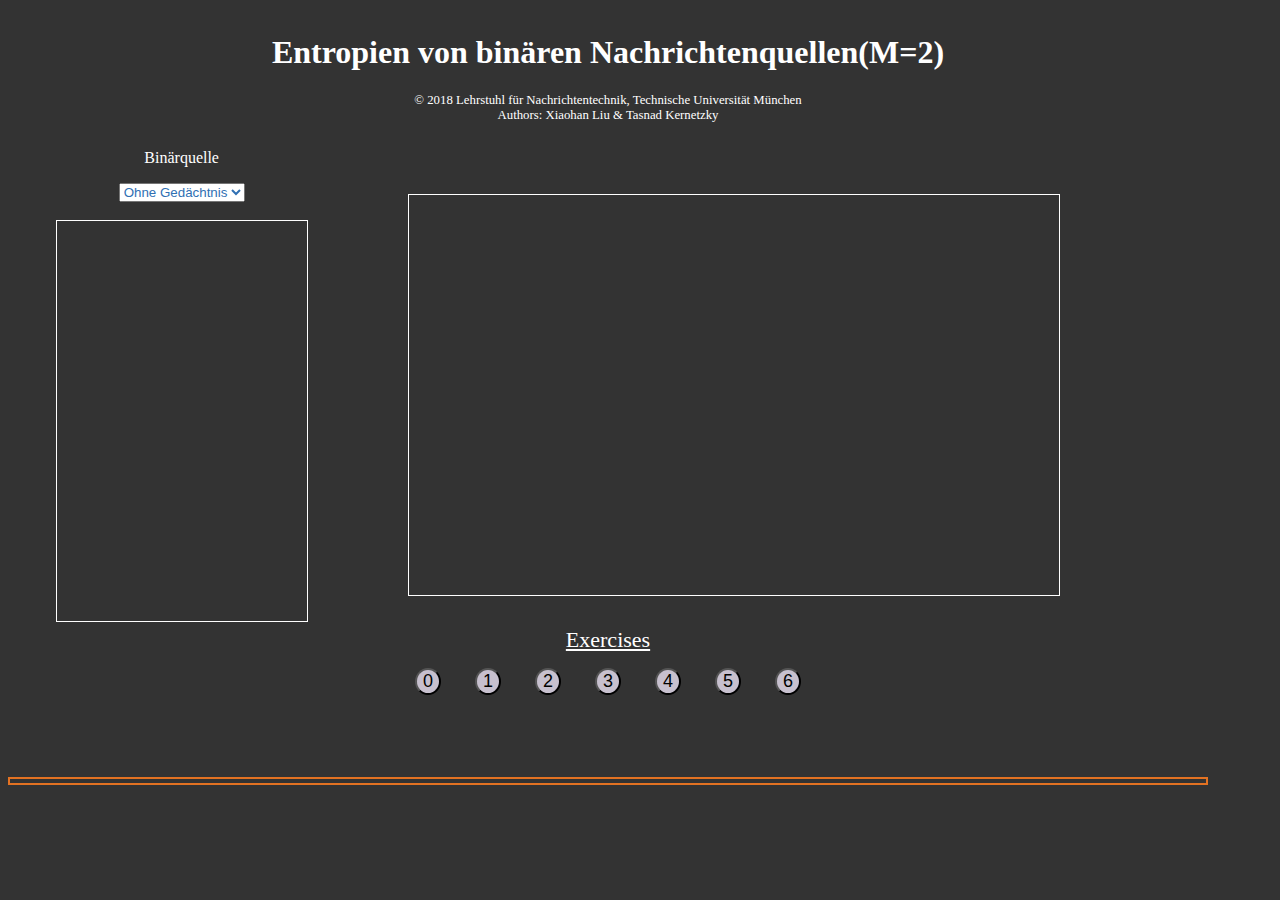
==== Entropien von binären Nachrichtenquellen/index(test).html @ dc2923ea "initial commit" ====
<html>
<head>
    <meta charset="utf-8" name="viewport" content="width=device-width, initial-scale=1" />

    <!-- *** frameworks and shared ressources *** -->
    <!-- version for deployment -->
<!--
    <script type="text/javascript"            src="/MathJax/unpacked/MathJax.js?config=TeX-AMS-MML_HTMLorMML-full,local/mwMathJaxConfig"></script>
    <script type="text/javascript"            src="/jsxgraph/jsxgraphcore.js"></script>
    <link   type="text/css" rel="stylesheet" href="/jsxgraph/jsxgraph.css" />

    <link   type="text/css" rel="stylesheet" href="/lnt_applets/style.css" />
    <script type="text/javascript"            src="/lnt_applets/utilfuns.js"></script>
-->
    <!-- version for local development -->

    <script type="text/javascript"            src="http://dev.lntwww.de/MathJax/unpacked/MathJax.js?config=TeX-AMS-MML_HTMLorMML-full,local/mwMathJaxConfig"></script>
    <script type="text/javascript"            src="http://dev.lntwww.de/jsxgraph/jsxgraphcore.js"></script>
    <link   type="text/css" rel="stylesheet" href="http://dev.lntwww.de/jsxgraph/jsxgraph.css" />

    <link   type="text/css" rel="stylesheet" href="../style.css" />
    <script type="text/javascript"            src="../utilfuns.js"></script>



    <!-- *** project specific ressources *** -->
    <link   type="text/css" rel="stylesheet" href="style.css" />
    <script type="text/javascript"            src="utildist.js"></script>
    <script type="text/javascript"            src="verteilungDb.js"></script>
</head>

<body onload ="setup()">
  <!-- Title  -->
  <div class="flexContainerHead totalWidth">
    <div class="flexItemHead">
      <h1> Entropien von binären Nachrichtenquellen(M=2)</h1>
      <span class="copyright">
        © 2018 Lehrstuhl f&uuml;r Nachrichtentechnik, Technische Universit&auml;t M&uuml;nchen<br>
        Authors: Xiaohan Liu &amp; Tasnad Kernetzky
      </span>
    </div>
  </div>

  <div class="flexContainer totalWidth">
    <div class="flex-item">
        <p>Binärquelle</p>
      <select id="distSelectL" class="highlight2" onchange="changeDistL()">
        <option value="binomial" selected="selected">Ohne Gedächtnis</option>
        <option  value="poisson">Markov</option>
      </select>

      <br><br>

      <div id="configBox1HTML" class="jxgBox jxgBoxBorder" style="width: 250px; height: 400px"></div>
    </div>

    <div class="flex-item">
      <div class="flex-item">
        <br><br>
        <div id="pltBoxHTML" class="jxgBox jxgBoxBorder" style="width: 650px; height: 400px"></div>
      </div>
    </div>

    <div class="flex-item">
     
      
    </div>

    <span class="highlight2" id="dummyForHl2"></span>
    <span class="highlightP" id="dummyForHlP"></span>

  </div>


  <div class="totalWidth" style="font-size: 22px; text-align: center; text-decoration: underline">Exercises</div>

  <div class="totalWidth" style="text-align: center; justify-content:space-between">
    <button id="reset" class="exButton" onclick="callExercise(0)">0</button>
    <button id="ex1" class="exButton" onclick="callExercise(1)">1</button>
    <button id="ex2" class="exButton" onclick="callExercise(2)">2</button>
    <button id="ex3" class="exButton" onclick="callExercise(3)">3</button>
    <button id="ex4" class="exButton" onclick="callExercise(4)">4</button>
    <button id="ex5" class="exButton" onclick="callExercise(5)">5</button>
    <button id="ex6" class="exButton" onclick="callExercise(6)">6</button>

    <div id="description"></div>
    <br>
    <button id="solButton" class="button" style="visibility:hidden;" onclick="solution()">Show solution</button>
    <br><br>
    <div id="solution" class="peBorder"></div>
  </div>

  <script type="text/javascript">
    function setup() {
      // context, holds most of the variables
      ctx = {};

      // Get font size and colors from CSS
      var bodyStyles = window.getComputedStyle(document.body);
      ctx.fontSize = bodyStyles.getPropertyValue("font-size");
      ctx.bgColor    = bodyStyles.getPropertyValue("background-color");
      ctx.textColor  = bodyStyles.getPropertyValue("color");
      ctx.hlColor1   = window.getComputedStyle(document.getElementById("dummyForHl2")).getPropertyValue("color");
      ctx.hlColor2   = window.getComputedStyle(document.getElementById("dummyForHlP")).getPropertyValue("color");

      // array that holds sliders and distribution values for both config boxes
      ctx.fns = [
        {"color": ctx.hlColor1},
        {"color": ctx.hlColor2}
      ];

      // assign the dropdown lists
      ctx.fns[0].index = document.getElementById("distSelectL").selectedIndex;
      //ctx.fns[1].index = document.getElementById("distSelectR").selectedIndex;

      ctx.fns[0].index = 1;
      //ctx.fns[1].index = 0;

      // Sets up the table for probability values
      // create rows and cells needed for the table
    

      // JXG settings
      JXG.Options.text.useMathJax = true;
      JXG.Options.navbar.strokeColor = ctx.textColor;
      JXG.Options.navbar.fontSize = ctx.fontSize;

      // array that stores all exercise buttons
      ctx.exButtons = [
      document.getElementById("reset"),
      document.getElementById("ex1"),
      document.getElementById("ex2"),
      document.getElementById("ex3"),
      document.getElementById("ex4"),
      document.getElementById("ex5"),
      document.getElementById("ex6"),
      ];

      // load utilfuns
      ctx.utilFuns = getUtilFuns();

      // load utilfunctions for distribution applet
      ctx.utilDist = getUtilDist();

      // load parameters from preset database
      ctx.verteilungDb = loadDb();

      // set up the jxg boxes
      ctx.fns[0].cnfBox = JXG.JSXGraph.initBoard("configBox1HTML", {
        showCopyright: false,
        ShowNavigation: false,
        axis: false,
        grid: false,
        zoom: {enabled:false}, pan: {enabled:false},
        boundingbox: [0, 0, 100, 100]
      });


      ctx.pltBox = JXG.JSXGraph.initBoard("pltBoxHTML", {
        showCopyright: false,
        axis: false,
        grid: true,
        zoom: { factorX: 1.1, factorY: 1.1, wheel: true, needshift: true, eps: 0.1 },
        boundingbox: [-0.5, 0.7, 10.2, -0.2]
      });

      // update the pltBox whenever changes are made
      ctx.fns[0].cnfBox.addChild(ctx.pltBox);
      

      // set colors
      ctx.fns[0].cnfBox.containerObj.style.backgroundColor = ctx.bgColor;
      ctx.fns[0].cnfBox.options.label.strokeColor = ctx.textColor;
      ctx.pltBox.containerObj.style.backgroundColor = ctx.bgColor;
      ctx.pltBox.options.label.strokeColor = ctx.textColor;

      // axis
      ctx.pltBox.create("axis", [[0, 0], [1, 0]], {
        name: "$\\mu$",
        withLabel: true, label: {position: "rt", offset: [-45, -25], fontSize: ctx.fontSize}
      });

      ctx.pltBox.create("axis", [[0, 0], [0, 1]], {
        name: "Pr$(z = \\mu)$",
        withLabel: true, label: {position: "rt", offset: [20, -25], fontSize: ctx.fontSize, rotate: 90}
      });

    // create the two identical boxes
    for (var i=0; i<=1; i++) {

      // create sliders
      ctx.fns[0].sldPA = ctx.fns[0].cnfBox.create("slider", [[10,10], [90,10], [0, 0.2, 1]],
        {withLabel: false, snapWidth: 0.01}
      );
      ctx.fns[0].txtSldPA = ctx.fns[0].cnfBox.create("text", [10, 15,
        (function() { return function() {
          return "$P_A =" + ctx.utilFuns.round(ctx.fns[0].sldPA.Value(), 2) + "$";}}())],
        {fixed: true, strokeColor: ctx.textColor, fontSize: ctx.fontSize}
      );

      ctx.fns[0].sldPB = ctx.fns[0].cnfBox.create("slider", [[10,25], [90,25], [0, 0.8, 1]],
        {withLabel: false, snapWidth: 0.01}
      );
      ctx.fns[0].txtSldPB = ctx.fns[0].cnfBox.create("text", [10, 30,
        (function() { return function() {
          return "$P_B =" + ctx.utilFuns.round(ctx.fns[0].sldPB.Value(), 2) + "$";}}())],
        {fixed: true, strokeColor: ctx.textColor, fontSize: ctx.fontSize}
      );
      ctx.fns[0].sldPAB = ctx.fns[0].cnfBox.create("slider", [[10,40], [90,40], [0, 0.8, 1]],
        {withLabel: false, snapWidth: 0.01}
      );
      ctx.fns[0].txtSldPAB = ctx.fns[0].cnfBox.create("text", [10, 45,
        (function() { return function() {
          return "$P$<sub>A|B</sub> = " + ctx.utilFuns.round(ctx.fns[0].sldPAB.Value(), 2);}}())],
        {fixed: true, strokeColor: ctx.textColor, fontSize: ctx.fontSize}
      );

      

      // store the probabilities of the distribution in arrays
      ctx.fns[0].probabValues = [];

      setProbValues(0);

      // Prints out values for m_1, m_2, sigma
      // m_1
      ctx.fns[0].txtM1 = ctx.fns[0].cnfBox.create("text", [10, 55,
        (function() { return function() {
          ctx.fns[0].m1 = 0;
          for(var mu=0; mu<=20; mu++) {
            ctx.fns[0].m1 += mu * ctx.fns[0].probabValues[mu];
          }
          return "$m_1 =" + ctx.utilFuns.round(ctx.fns[0].m1, 2) + "$"; }}())],
        {fixed: true, strokeColor: ctx.fns[0].color, fontSize: ctx.fontSize}
      );

      // m_2
      ctx.fns[0].txtM2 = ctx.fns[0].cnfBox.create("text", [10, 65,
        (function() { return function() {
          ctx.fns[0].m2 = 0;
          for(var mu=0; mu<=20; mu++) {
            ctx.fns[0].m2 += Math.pow(mu, 2) * ctx.fns[0].probabValues[mu];
          }
          return "$m_2 =" + ctx.utilFuns.round(ctx.fns[0].m2, 2) + "$"; }}())],
        {fixed: true, strokeColor: ctx.fns[0].color, fontSize: ctx.fontSize}
      );

      // sigma^2
      ctx.fns[0].txtSigma2 = ctx.fns[0].cnfBox.create("text", [10, 75,
        (function() { return function() {
          ctx.fns[0].sigma2 = ctx.fns[0].m2 - Math.pow(ctx.fns[0].m1, 2);
          return "$\\sigma^2 =" + ctx.utilFuns.round(ctx.fns[0].sigma2, 2) + "$"; }}(0))],
        {fixed: true, strokeColor: ctx.fns[0].color, fontSize: ctx.fontSize}
      );

      // sigma
      ctx.fns[0].txtSigma = ctx.fns[0].cnfBox.create("text", [10, 85,
        (function() { return function() {
          ctx.fns[0].sigma = Math.sqrt(ctx.fns[0].sigma2);
          return "$\\sigma =" + ctx.utilFuns.round(ctx.fns[0].sigma, 2) + "$"; }}())],
        {fixed: true, strokeColor: ctx.fns[0].color, fontSize: ctx.fontSize}
      );

      //Create the plots
      ctx.fns[i].plt = [];

      if (ctx.fns[0].index != 0) {
        if (i == 0) {
          for (var mu=0; mu<=20; mu++) {
            ctx.fns[i].plt[mu] = ctx.pltBox.create("line", [[mu-0.05,0], [mu-0.05,ctx.fns[i].probabValues[mu]]],
              {fixed: true, withLabel: false, strokeColor: ctx.fns[i].color, strokeWidth: 8, straightFirst: false, straightLast: false}
            )
          }
        }
       
      }
      else {
        for (var mu=0; mu<=20; mu++) {
          ctx.fns[i].plt[mu] = ctx.pltBox.create("line", [[mu,0], [mu,ctx.fns[i].probabValues[mu]]],
            {fixed: true, withLabel: false, strokeColor: ctx.fns[i].color, strokeWidth: 8, straightFirst: false, straightLast: false}
          )
        }
      }

    };

    ctx.updateDocumentFromSliders = function() {
      setProbValues(0);
    

    }

    ctx.fns[0].cnfBox.on("update", ctx.updateDocumentFromSliders);
    //ctx.fns[1].cnfBox.on("update", ctx.updateDocumentFromSliders);

    ctx.updateDocumentFromSliders();
    changeDistL();
    //changeDistR();

    callExercise(0);
  }

  function hideSlider(sld, hide) {
    if (hide)
    {
      if (!sld.oldCoords1)
      {
          sld.oldCoords1 = [sld.point1.coords.usrCoords[1], sld.point1.coords.usrCoords[2]];
          sld.oldCoords2 = [sld.point2.coords.usrCoords[1], sld.point2.coords.usrCoords[2]];
        }
        sld.point1.coords.setCoordinates(JXG.COORDS_BY_USER, [-10, -10]);
        sld.point2.coords.setCoordinates(JXG.COORDS_BY_USER, [-10, -10]);
    }
    else
    {
      var oldCoords1 = sld.oldCoords1;
      var oldCoords2 = sld.oldCoords2;
      if (oldCoords1 && oldCoords2) {
          sld.point1.coords.setCoordinates(JXG.COORDS_BY_USER, oldCoords1);
          sld.point2.coords.setCoordinates(JXG.COORDS_BY_USER, oldCoords2);
        }
      }
    }

    function setProbValues(n) {
     
    }

    
  function changeDistL() {
    if (document.getElementById("distSelectL").value == "binomial") {
      hideSlider(ctx.fns[0].sldI, false);
      hideSlider(ctx.fns[0].sldP, false);
      hideSlider(ctx.fns[0].sldLambda, true);
      ctx.fns[0].txtSldI.setAttribute ({visible: true});
      ctx.fns[0].txtSldP.setAttribute ({visible: true});
      ctx.fns[0].txtSldLambda.setAttribute ({visible: false});
    }
    else if (document.getElementById("distSelectL").value == "poisson") {
      hideSlider(ctx.fns[0].sldI, true);
      hideSlider(ctx.fns[0].sldP, true);
      hideSlider(ctx.fns[0].sldLambda, false);
      ctx.fns[0].txtSldI.setAttribute ({visible: false});
      ctx.fns[0].txtSldP.setAttribute ({visible: false});
      ctx.fns[0].txtSldLambda.setAttribute ({visible: true});
    }
    ctx.fns[0].index = document.getElementById("distSelectL").selectedIndex;
    setProbValues(0);
    ctx.fns[0].cnfBox.fullUpdate();
    ctx.pltBox.update();
  }


  // function for updating the table
  

  function callExercise (n) {
    // mark the selected button
    for (var i=0; i<=6; i++) {
      if(i == n) {
        ctx.exButtons[i].className = "exButtonActive";
        ctx.exButtons[i].disabled = true;
      }
        else {
        ctx.exButtons[i].className = "exButton";
        ctx.exButtons[i].disabled = false;
      }
    }

    ctx.fns[0].sldI.setValue(ctx.verteilungDb[n].parameters.I1);
    ctx.fns[0].sldP.setValue(ctx.verteilungDb[n].parameters.p1);
    ctx.fns[0].sldLambda.setValue(ctx.verteilungDb[n].parameters.lambda1);
    document.getElementById("distSelectL").options.selectedIndex = ctx.verteilungDb[n].dropIndexL;


    changeDistL();
    //changeDistR();

    // loads the exercise description
    document.getElementById("description").innerHTML = ctx.verteilungDb[n].description;
    // tell MathJax that there is new content
    MathJax.Hub.Queue(["Typeset", MathJax.Hub]);

    document.getElementById("solButton").style.visibility = "visible";

    document.getElementById("solution").innerHTML = ctx.verteilungDb[n].solution;
    document.getElementById("solution").style.visibility = "hidden";
    document.getElementById("solButton").innerHTML = "Show solution";

    // hide the solution button when clicking reset
    if (n == 0) {
      document.getElementById("solButton").style.visibility = "hidden";
    }

  }

  function solution() {
    if (document.getElementById("solution").style.visibility == "hidden") {
      document.getElementById("solution").style.visibility = "visible";
      document.getElementById("solButton").innerHTML = "Hide solution";
    }
    else {
      document.getElementById("solution").style.visibility = "hidden";
      document.getElementById("solButton").innerHTML = "Show solution";
    }

      MathJax.Hub.Queue(["Typeset", MathJax.Hub]);
    }

   </script>
</body>
</html>
---- style.css ----
body {
    color: #ffffff;
    background-color: #333333;
    font-size: 16px;
}

.copyright {
    font: 0.8em serif;
}
.flexContainerHead {
    display: flex;
    justify-content: center;
    flex-direction: column;
    text-align: center;
    /*background-color: lightgrey;*/
}
.flexItemHead {
    padding: 5px;
    margin: auto;
    /*background-color: cornflowerblue;*/
}

.button{
    color: #000000;
    background-color: #CCCCC6;
    border: none;
    border-radius: 15px;
    padding: 8px 20px;
    text-align: center;
    text-decoration: none;
    display: inline-block;
}
.button:active {
    background-color: #98C6EA;
}

.jxgBoxBorder {
    border: 1px solid #ffffff;
}

.highlight1 {
    color: #e37222;
}
.highlight2 {
    color: #3070b3;
}
.highlight3 {
    color: #a2ad00;
}
---- Entropien von binären Nachrichtenquellen/style.css ----
.totalWidth {
  width: 1200px;
}

.flexContainer {
  display: flex;
  justify-content: center;
  flex-direction: row;
}

.flex-item {
  padding: 5px;
  margin: auto;
  text-align: center;
}

.boxLabel {
  font-size: 18px;
  text-align: start;
  text-decoration: underline;
}

.peBorder {
    text-align: center;
    font-size: 18px;
    padding: 2px;
    margin: 0px;
    border: 2px solid #e37222;
  }

  .highlightP {
    color: #e30000;
  }

table, th {
  border-collapse: collapse;
  text-align: center;
  border: 2px solid black;
  padding: 5px;
}

td {
  border: 1px solid black;
  padding: 5px;
}

table, th, td {
  border: 1px solid black;
}

.exButton {
  font-size: 18px;
  background-color: #c7c0ce;
  border-radius: 50%;
  margin: 15px;
  cursor: pointer
}

.exButton:hover {
  background-color: #574e60;
  color: white;
}

.exButtonActive {
  font-size: 18px;
  background-color: #574e60;
  color: white;
  border-radius: 50%;
  margin: 15px;
}
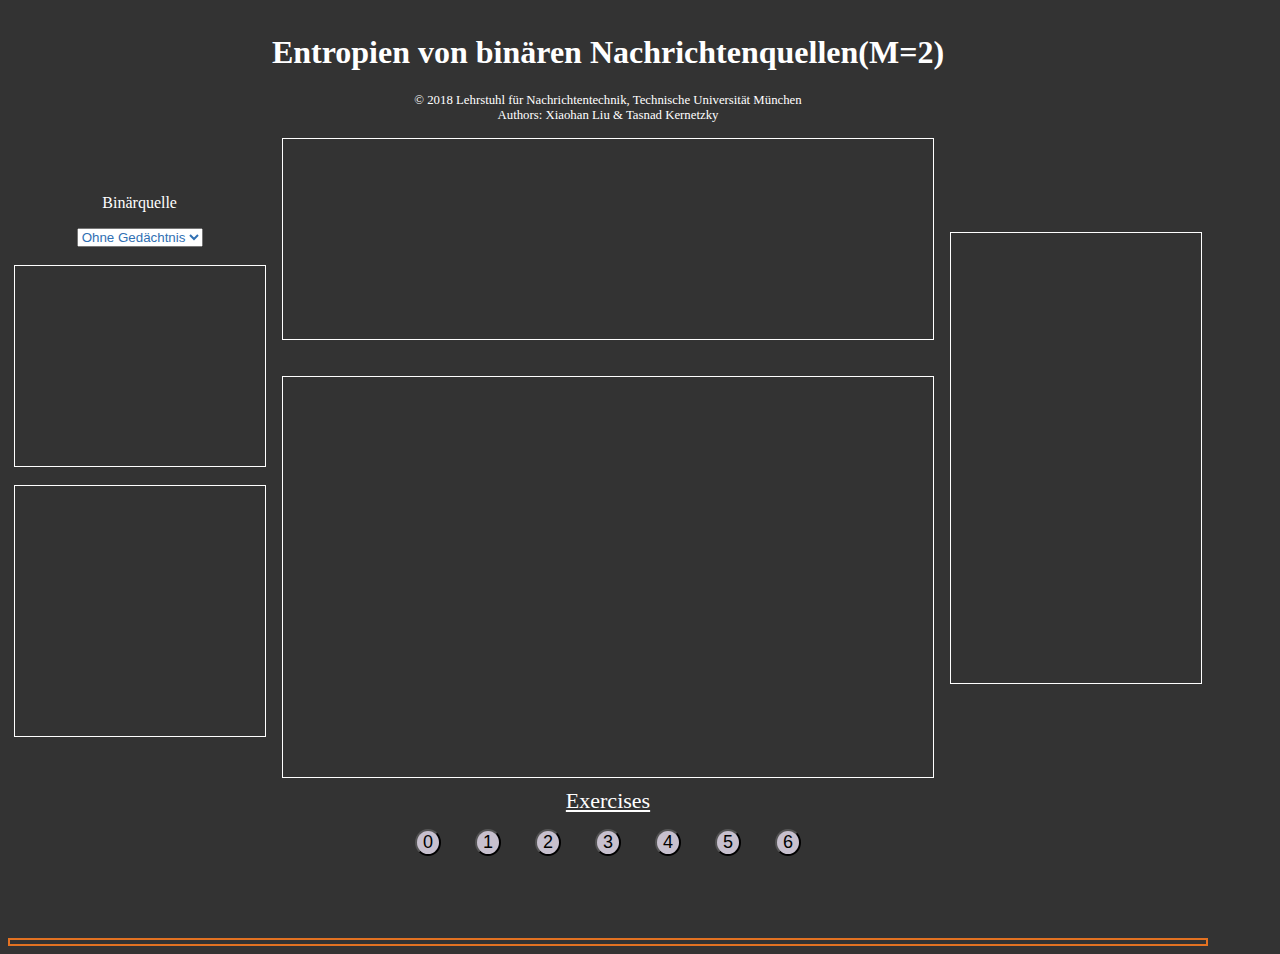
==== commit 96eb2a65: "15.11 dritte Korrektur" ====
--- a/Entropien von binären Nachrichtenquellen/index(test).html
+++ b/Entropien von binären Nachrichtenquellen/index(test).html
@@ -45,29 +45,29 @@
     <div class="flex-item">
         <p>Binärquelle</p>
       <select id="distSelectL" class="highlight2" onchange="changeDistL()">
-        <option value="binomial" selected="selected">Ohne Gedächtnis</option>
-        <option  value="poisson">Markov</option>
+      <option  value="Markov">Markov</option>
+        <option value="ohneG" selected="selected">Ohne Gedächtnis</option>
       </select>
-
       <br><br>
-
-      <div id="configBox1HTML" class="jxgBox jxgBoxBorder" style="width: 250px; height: 400px"></div>
+      <div id="configBox1HTML" class="jxgBox jxgBoxBorder" style="width: 250px; height: 200px"></div>
+      <br>
+      <div id="circleBoxHTML" class="jxgBox jxgBoxBorder" style="width: 250px; height: 250px"></div>
     </div>
 
     <div class="flex-item">
       <div class="flex-item">
+        <div id="zeigBoxHTML" class="jxgBox jxgBoxBorder" style="width: 650px; height: 200px"></div>
         <br><br>
         <div id="pltBoxHTML" class="jxgBox jxgBoxBorder" style="width: 650px; height: 400px"></div>
       </div>
     </div>
 
     <div class="flex-item">
-     
+     <div id="bfBoxHTML" class="jxgBox jxgBoxBorder" style="width: 250px; height: 450px"></div>
       
     </div>
 
     <span class="highlight2" id="dummyForHl2"></span>
-    <span class="highlightP" id="dummyForHlP"></span>
 
   </div>
 
@@ -101,19 +101,19 @@
       ctx.bgColor    = bodyStyles.getPropertyValue("background-color");
       ctx.textColor  = bodyStyles.getPropertyValue("color");
       ctx.hlColor1   = window.getComputedStyle(document.getElementById("dummyForHl2")).getPropertyValue("color");
-      ctx.hlColor2   = window.getComputedStyle(document.getElementById("dummyForHlP")).getPropertyValue("color");
+      
 
       // array that holds sliders and distribution values for both config boxes
-      ctx.fns = [
-        {"color": ctx.hlColor1},
-        {"color": ctx.hlColor2}
-      ];
+      //ctx.fns = [
+       // {"color": ctx.hlColor1},
+       // {"color": ctx.hlColor2}
+      //];
 
       // assign the dropdown lists
-      ctx.fns[0].index = document.getElementById("distSelectL").selectedIndex;
+      //ctx.fns[0].index = document.getElementById("distSelectL").selectedIndex;
       //ctx.fns[1].index = document.getElementById("distSelectR").selectedIndex;
 
-      ctx.fns[0].index = 1;
+      //ctx.fns[0].index = 1;
       //ctx.fns[1].index = 0;
 
       // Sets up the table for probability values
@@ -146,7 +146,7 @@
       ctx.verteilungDb = loadDb();
 
       // set up the jxg boxes
-      ctx.fns[0].cnfBox = JXG.JSXGraph.initBoard("configBox1HTML", {
+      ctx.cnfBox = JXG.JSXGraph.initBoard("configBox1HTML", {
         showCopyright: false,
         ShowNavigation: false,
         axis: false,
@@ -154,7 +154,22 @@
         zoom: {enabled:false}, pan: {enabled:false},
         boundingbox: [0, 0, 100, 100]
       });
-
+      ctx.circleBox = JXG.JSXGraph.initBoard("circleBoxHTML", {
+        showCopyright: false,
+        ShowNavigation: false,
+        axis: false,
+        grid: false,
+        zoom: {enabled:false}, pan: {enabled:false},
+        boundingbox: [0, 0, 100, 100]
+      });
+       ctx.zeigBox = JXG.JSXGraph.initBoard("zeigBoxHTML", {
+        showCopyright: false,
+        ShowNavigation: false,
+        axis: false,
+        grid: false,
+        zoom: {enabled:false}, pan: {enabled:false},
+        boundingbox: [0, 0, 100, 100]
+      });
 
       ctx.pltBox = JXG.JSXGraph.initBoard("pltBoxHTML", {
         showCopyright: false,
@@ -163,16 +178,35 @@
         zoom: { factorX: 1.1, factorY: 1.1, wheel: true, needshift: true, eps: 0.1 },
         boundingbox: [-0.5, 0.7, 10.2, -0.2]
       });
-
+        ctx.bfBox = JXG.JSXGraph.initBoard("bfBoxHTML", {
+        showCopyright: false,
+        ShowNavigation: false,
+        axis: false,
+        grid: false,
+        zoom: {enabled:false}, pan: {enabled:false},
+        boundingbox: [0, 0, 100, 100]
+      });
       // update the pltBox whenever changes are made
-      ctx.fns[0].cnfBox.addChild(ctx.pltBox);
+      ctx.cnfBox.addChild(ctx.pltBox);
+      ctx.cnfBox.addChild(ctx.zeigBox);
+      ctx.cnfBox.addChild(ctx.circleBox);
+      ctx.bfBox.addChild(ctx.pltBox);
+      ctx.bfBox.addChild(ctx.zeigBox);
+      ctx.bfBox.addChild(ctx.circleBox);
       
 
       // set colors
-      ctx.fns[0].cnfBox.containerObj.style.backgroundColor = ctx.bgColor;
-      ctx.fns[0].cnfBox.options.label.strokeColor = ctx.textColor;
+      ctx.cnfBox.containerObj.style.backgroundColor = ctx.bgColor;
+      ctx.cnfBox.options.label.strokeColor = ctx.textColor;
       ctx.pltBox.containerObj.style.backgroundColor = ctx.bgColor;
       ctx.pltBox.options.label.strokeColor = ctx.textColor;
+      ctx.zeigBox.containerObj.style.backgroundColor = ctx.bgColor;
+      ctx.zeigBox.options.label.strokeColor = ctx.textColor;
+      ctx.bfBox.containerObj.style.backgroundColor = ctx.bgColor;
+      ctx.bfBox.options.label.strokeColor = ctx.textColor;
+      ctx.circleBox.containerObj.style.backgroundColor = ctx.bgColor;
+      ctx.circleBox.options.label.strokeColor = ctx.textColor;
+
 
       // axis
       ctx.pltBox.create("axis", [[0, 0], [1, 0]], {
@@ -186,168 +220,128 @@
       });
 
     // create the two identical boxes
-    for (var i=0; i<=1; i++) {
+ 
 
       // create sliders
-      ctx.fns[0].sldPA = ctx.fns[0].cnfBox.create("slider", [[10,10], [90,10], [0, 0.2, 1]],
+      
+      ctx.sldPA = ctx.cnfBox.create("slider", [[10,20], [90,20], [0, 0.2, 1]],
         {withLabel: false, snapWidth: 0.01}
       );
-      ctx.fns[0].txtSldPA = ctx.fns[0].cnfBox.create("text", [10, 15,
+      //hideSlider(ctx.sldA, true);
+      ctx.txtSldPA = ctx.cnfBox.create("text", [10, 30,
         (function() { return function() {
-          return "$P_A =" + ctx.utilFuns.round(ctx.fns[0].sldPA.Value(), 2) + "$";}}())],
+          return "$P_A =" + ctx.utilFuns.round(ctx.sldPA.Value(), 2) + "$";}}())],
         {fixed: true, strokeColor: ctx.textColor, fontSize: ctx.fontSize}
       );
-
-      ctx.fns[0].sldPB = ctx.fns[0].cnfBox.create("slider", [[10,25], [90,25], [0, 0.8, 1]],
+      
+
+      ctx.sldPB = ctx.cnfBox.create("slider", [[10,45], [90,45], [0, 0.8, 1]],
         {withLabel: false, snapWidth: 0.01}
       );
-      ctx.fns[0].txtSldPB = ctx.fns[0].cnfBox.create("text", [10, 30,
+      //hideSlider(ctx.sldB, true);
+      ctx.txtSldPB = ctx.cnfBox.create("text", [10, 55,
         (function() { return function() {
-          return "$P_B =" + ctx.utilFuns.round(ctx.fns[0].sldPB.Value(), 2) + "$";}}())],
+          return "$P_B =" + ctx.utilFuns.round(ctx.sldPB.Value(), 2) + "$";}}())],
         {fixed: true, strokeColor: ctx.textColor, fontSize: ctx.fontSize}
       );
-      ctx.fns[0].sldPAB = ctx.fns[0].cnfBox.create("slider", [[10,40], [90,40], [0, 0.8, 1]],
+      ctx.sldPAIB = ctx.cnfBox.create("slider", [[10,20], [90,20], [0, 0.7, 1]],
         {withLabel: false, snapWidth: 0.01}
       );
-      ctx.fns[0].txtSldPAB = ctx.fns[0].cnfBox.create("text", [10, 45,
+     // hideSlider(ctx.sldAIB, true);
+      ctx.txtSldPAIB = ctx.cnfBox.create("text", [10, 30,
         (function() { return function() {
-          return "$P$<sub>A|B</sub> = " + ctx.utilFuns.round(ctx.fns[0].sldPAB.Value(), 2);}}())],
+          return "$P$<sub>A|B</sub> = " + ctx.utilFuns.round(ctx.sldPAIB.Value(), 2);}}())],
         {fixed: true, strokeColor: ctx.textColor, fontSize: ctx.fontSize}
       );
-
-      
-
-      // store the probabilities of the distribution in arrays
-      ctx.fns[0].probabValues = [];
-
-      setProbValues(0);
-
-      // Prints out values for m_1, m_2, sigma
-      // m_1
-      ctx.fns[0].txtM1 = ctx.fns[0].cnfBox.create("text", [10, 55,
+      ctx.sldPBIA = ctx.cnfBox.create("slider", [[10,45], [90,45], [0, 0.1, 1]],
+        {withLabel: false, snapWidth: 0.01}
+      );
+     // hideSlider(ctx.sldBIA, true);
+      ctx.txtSldPBIA = ctx.cnfBox.create("text", [10, 55,
         (function() { return function() {
-          ctx.fns[0].m1 = 0;
-          for(var mu=0; mu<=20; mu++) {
-            ctx.fns[0].m1 += mu * ctx.fns[0].probabValues[mu];
-          }
-          return "$m_1 =" + ctx.utilFuns.round(ctx.fns[0].m1, 2) + "$"; }}())],
-        {fixed: true, strokeColor: ctx.fns[0].color, fontSize: ctx.fontSize}
-      );
-
-      // m_2
-      ctx.fns[0].txtM2 = ctx.fns[0].cnfBox.create("text", [10, 65,
+          return "$P$<sub>B|A</sub> = " + ctx.utilFuns.round(ctx.sldPBIA.Value(), 2);}}())],
+        {fixed: true, strokeColor: ctx.textColor, fontSize: ctx.fontSize}
+      );
+      ctx.sldN = ctx.cnfBox.create("slider", [[10,70], [90,70], [10,100000,100000]],
+        {withLabel: false, snapWidth: 1}
+      );
+      ctx.txtSldN = ctx.cnfBox.create("text", [10, 80,
         (function() { return function() {
-          ctx.fns[0].m2 = 0;
-          for(var mu=0; mu<=20; mu++) {
-            ctx.fns[0].m2 += Math.pow(mu, 2) * ctx.fns[0].probabValues[mu];
-          }
-          return "$m_2 =" + ctx.utilFuns.round(ctx.fns[0].m2, 2) + "$"; }}())],
-        {fixed: true, strokeColor: ctx.fns[0].color, fontSize: ctx.fontSize}
-      );
-
-      // sigma^2
-      ctx.fns[0].txtSigma2 = ctx.fns[0].cnfBox.create("text", [10, 75,
-        (function() { return function() {
-          ctx.fns[0].sigma2 = ctx.fns[0].m2 - Math.pow(ctx.fns[0].m1, 2);
-          return "$\\sigma^2 =" + ctx.utilFuns.round(ctx.fns[0].sigma2, 2) + "$"; }}(0))],
-        {fixed: true, strokeColor: ctx.fns[0].color, fontSize: ctx.fontSize}
-      );
-
-      // sigma
-      ctx.fns[0].txtSigma = ctx.fns[0].cnfBox.create("text", [10, 85,
-        (function() { return function() {
-          ctx.fns[0].sigma = Math.sqrt(ctx.fns[0].sigma2);
-          return "$\\sigma =" + ctx.utilFuns.round(ctx.fns[0].sigma, 2) + "$"; }}())],
-        {fixed: true, strokeColor: ctx.fns[0].color, fontSize: ctx.fontSize}
-      );
-
-      //Create the plots
-      ctx.fns[i].plt = [];
-
-      if (ctx.fns[0].index != 0) {
-        if (i == 0) {
-          for (var mu=0; mu<=20; mu++) {
-            ctx.fns[i].plt[mu] = ctx.pltBox.create("line", [[mu-0.05,0], [mu-0.05,ctx.fns[i].probabValues[mu]]],
-              {fixed: true, withLabel: false, strokeColor: ctx.fns[i].color, strokeWidth: 8, straightFirst: false, straightLast: false}
-            )
-          }
-        }
-       
-      }
-      else {
-        for (var mu=0; mu<=20; mu++) {
-          ctx.fns[i].plt[mu] = ctx.pltBox.create("line", [[mu,0], [mu,ctx.fns[i].probabValues[mu]]],
-            {fixed: true, withLabel: false, strokeColor: ctx.fns[i].color, strokeWidth: 8, straightFirst: false, straightLast: false}
-          )
-        }
-      }
-
-    };
+          return "$N = " + ctx.utilFuns.round(ctx.sldN.Value(),1)+ "$";}}())],
+        {fixed: true, strokeColor: ctx.textColor, fontSize: ctx.fontSize}
+      );
+      
+      ctx.circleA = ctx.circleBox.create("circle",[[30,45],[30,60]],{fixed: true, strokeColor: ctx.textColor, fontSize: ctx.fontSize});
+      ctx.txtcircleA = ctx.circleBox.create("text",[28,45,"$A$"],
+        {fixed: true, strokeColor: ctx.textColor, fontSize: ctx.fontSize});
+      ctx.arcA = ctx.circleBox.create("arc",[[14,45],[19,55],[19,34]],{fixed: true, strokeColor: ctx.textColor, fontSize: ctx.fontSize,label: false,size: 1, name: ""});
+      ctx.arrowAB = ctx.circleBox.create("arrow",[[40,34],[60,34]],{fixed: true, strokeColor: ctx.textColor, fontSize: ctx.fontSize,label: false,size: 1, name: ""});
+        
+      ctx.circleB = ctx.circleBox.create("circle",[[70,45],[70,60]],{fixed: true, strokeColor: ctx.textColor, fontSize: ctx.fontSize});
+       ctx.txtcircleB = ctx.circleBox.create("text",[68,45,"$B$"],
+        {fixed: true, strokeColor: ctx.textColor, fontSize: ctx.fontSize});
+    ctx.arcB = ctx.circleBox.create("arc",[[85,45],[80,34],[80,55]],{fixed: true, strokeColor: ctx.textColor, fontSize: ctx.fontSize, label: false,size: 1, name: ""});
+    ctx.arrowBA = ctx.circleBox.create("arrow",[[60,55],[40,55]],{fixed: true, strokeColor: ctx.textColor, fontSize: ctx.fontSize,label: false,size: 1, name: ""});
+
+    ctx.cnfBox.fullUpdate();
 
     ctx.updateDocumentFromSliders = function() {
-      setProbValues(0);
+   
+      var oldPA = ctx.sldPA.Value();
+      var newPB = 1- oldPA;
+      //  console.log("pa2",ctx.sldPA.Value());
+        var oldPB = ctx.sldPB.Value();
+    var newPA = 1 - oldPB;
+    ctx.sldPA.setValue(newPA);
+    //console.log("pa3",ctx.sldPA.Value());
+    ctx.sldPB.setValue(newPB);
     
-
-    }
-
-    ctx.fns[0].cnfBox.on("update", ctx.updateDocumentFromSliders);
-    //ctx.fns[1].cnfBox.on("update", ctx.updateDocumentFromSliders);
-
+    }
+    ctx.cnfBox.on("update", ctx.updateDocumentFromSliders);
     ctx.updateDocumentFromSliders();
+   //ctx.cnfBox.update();
+   
+        ctx.simu = ctx.zeigBox.create("text",[5, 25, "Simulationsergebnis:"],
+      {fixed: true, strokeColor: ctx.textColor, fontSize: ctx.fontSize, cssStyle: "text-decoration: underline"});
+        ctx.theo = ctx.zeigBox.create("text",[5, 65, "theoretisch:"],
+      {fixed: true, strokeColor: ctx.textColor, fontSize: ctx.fontSize, cssStyle: "text-decoration: underline"});
+      ctx.beispielfolge = ctx.bfBox.create("text",[25, 5, "Beispielfolge:"],
+      {fixed: true, strokeColor: ctx.textColor, fontSize: ctx.fontSize, cssStyle: "text-decoration: underline"});
+      
+      
     changeDistL();
     //changeDistR();
 
     callExercise(0);
   }
 
-  function hideSlider(sld, hide) {
-    if (hide)
-    {
-      if (!sld.oldCoords1)
-      {
-          sld.oldCoords1 = [sld.point1.coords.usrCoords[1], sld.point1.coords.usrCoords[2]];
-          sld.oldCoords2 = [sld.point2.coords.usrCoords[1], sld.point2.coords.usrCoords[2]];
-        }
-        sld.point1.coords.setCoordinates(JXG.COORDS_BY_USER, [-10, -10]);
-        sld.point2.coords.setCoordinates(JXG.COORDS_BY_USER, [-10, -10]);
-    }
-    else
-    {
-      var oldCoords1 = sld.oldCoords1;
-      var oldCoords2 = sld.oldCoords2;
-      if (oldCoords1 && oldCoords2) {
-          sld.point1.coords.setCoordinates(JXG.COORDS_BY_USER, oldCoords1);
-          sld.point2.coords.setCoordinates(JXG.COORDS_BY_USER, oldCoords2);
-        }
-      }
-    }
-
-    function setProbValues(n) {
-     
-    }
-
+  
     
   function changeDistL() {
-    if (document.getElementById("distSelectL").value == "binomial") {
-      hideSlider(ctx.fns[0].sldI, false);
-      hideSlider(ctx.fns[0].sldP, false);
-      hideSlider(ctx.fns[0].sldLambda, true);
-      ctx.fns[0].txtSldI.setAttribute ({visible: true});
-      ctx.fns[0].txtSldP.setAttribute ({visible: true});
-      ctx.fns[0].txtSldLambda.setAttribute ({visible: false});
-    }
-    else if (document.getElementById("distSelectL").value == "poisson") {
-      hideSlider(ctx.fns[0].sldI, true);
-      hideSlider(ctx.fns[0].sldP, true);
-      hideSlider(ctx.fns[0].sldLambda, false);
-      ctx.fns[0].txtSldI.setAttribute ({visible: false});
-      ctx.fns[0].txtSldP.setAttribute ({visible: false});
-      ctx.fns[0].txtSldLambda.setAttribute ({visible: true});
-    }
-    ctx.fns[0].index = document.getElementById("distSelectL").selectedIndex;
-    setProbValues(0);
-    ctx.fns[0].cnfBox.fullUpdate();
-    ctx.pltBox.update();
+    if (document.getElementById("distSelectL").value == "ohneG") {
+      hideSlider(ctx.sldPA, false);
+      hideSlider(ctx.sldPB, false);
+      hideSlider(ctx.sldPAIB, true);
+      hideSlider(ctx.sldPBIA, true);
+      ctx.txtSldPA.setAttribute ({visible: true});
+      ctx.txtSldPB.setAttribute ({visible: true});
+      ctx.txtSldPAIB.setAttribute ({visible: false});
+      ctx.txtSldPBIA.setAttribute ({visible: false});
+    }
+    else if (document.getElementById("distSelectL").value == "Markov") {
+      hideSlider(ctx.sldPA, true);
+      hideSlider(ctx.sldPB, true);
+      hideSlider(ctx.sldPAIB, false);
+      hideSlider(ctx.sldPBIA, false);
+      ctx.txtSldPA.setAttribute ({visible: false});
+      ctx.txtSldPB.setAttribute ({visible: false});
+      ctx.txtSldPAIB.setAttribute ({visible: true});
+      ctx.txtSldPBIA.setAttribute ({visible: true});
+    }
+    //ctx.fns[0].index = document.getElementById("distSelectL").selectedIndex;
+    //setProbValues(0);
+    ctx.cnfBox.fullUpdate();
+    ctx.pltBox.fullUpdate();
   }
 
 
@@ -367,9 +361,11 @@
       }
     }
 
-    ctx.fns[0].sldI.setValue(ctx.verteilungDb[n].parameters.I1);
-    ctx.fns[0].sldP.setValue(ctx.verteilungDb[n].parameters.p1);
-    ctx.fns[0].sldLambda.setValue(ctx.verteilungDb[n].parameters.lambda1);
+    ctx.sldPA.setValue(ctx.verteilungDb[n].parameters.PA);
+    ctx.sldPB.setValue(ctx.verteilungDb[n].parameters.PB);
+    ctx.sldPAIB.setValue(ctx.verteilungDb[n].parameters.PAIB);
+    ctx.sldPBIA.setValue(ctx.verteilungDb[n].parameters.PBIA);
+    ctx.sldN.setValue(ctx.verteilungDb[n].parameters.N);
     document.getElementById("distSelectL").options.selectedIndex = ctx.verteilungDb[n].dropIndexL;
 
 
@@ -406,6 +402,30 @@
 
       MathJax.Hub.Queue(["Typeset", MathJax.Hub]);
     }
+    
+  function hideSlider(sld, hide) {
+        if (hide)
+        {
+          if (!sld.oldCoords1)
+          {
+              sld.oldCoords1 = [sld.point1.coords.usrCoords[1], sld.point1.coords.usrCoords[2]];
+              sld.oldCoords2 = [sld.point2.coords.usrCoords[1], sld.point2.coords.usrCoords[2]];
+            }
+            sld.point1.coords.setCoordinates(JXG.COORDS_BY_USER, [-10, -10]);
+            sld.point2.coords.setCoordinates(JXG.COORDS_BY_USER, [-10, -10]);
+      }
+      else
+      {
+          var oldCoords1 = sld.oldCoords1;
+          var oldCoords2 = sld.oldCoords2;
+          if (oldCoords1 && oldCoords2) {
+              sld.point1.coords.setCoordinates(JXG.COORDS_BY_USER, oldCoords1);
+              sld.point2.coords.setCoordinates(JXG.COORDS_BY_USER, oldCoords2);
+            }
+          }
+        }
+  
+    
 
    </script>
 </body>
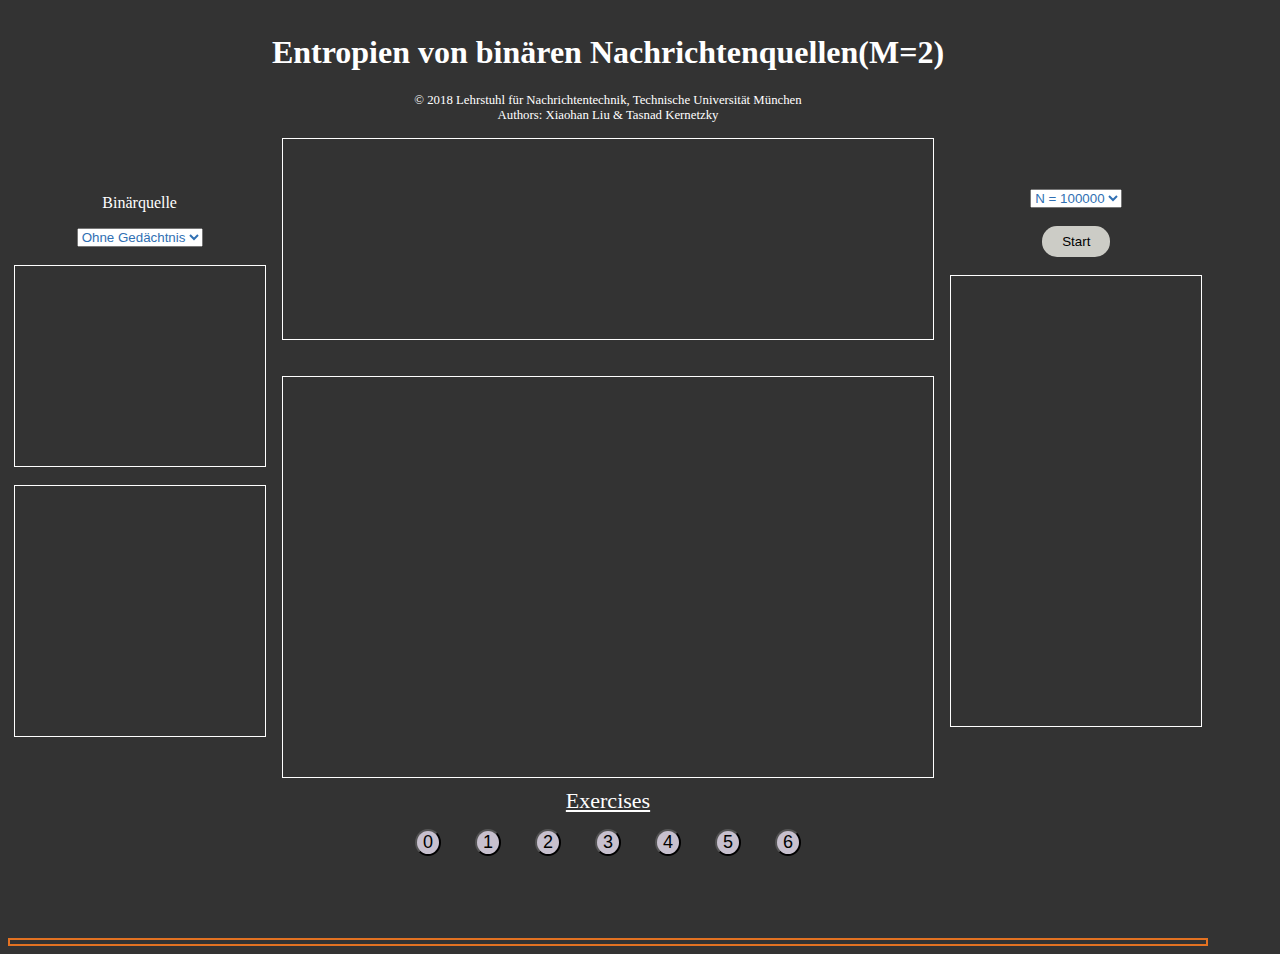
==== commit d66389f5: "17.11 vierte Korrektur" ====
--- a/Entropien von binären Nachrichtenquellen/index(test).html
+++ b/Entropien von binären Nachrichtenquellen/index(test).html
@@ -63,11 +63,21 @@
     </div>
 
     <div class="flex-item">
+      <select id="distSelectL" class="highlight2" onchange="changeN()">
+        <option  value="N10">N = 10</option>
+        <option value="N100" selected="selected">N = 100</option>
+        <option value="N1000" selected="selected">N = 1000</option>
+        <option value="N10000" selected="selected">N = 10000</option>
+        <option value="N100000" selected="selected">N = 100000</option>
+      </select>
+      <br><br>
+    <button id="start" class="button" onclick="startbsf">Start</button>
+        
+    <br><br>
      <div id="bfBoxHTML" class="jxgBox jxgBoxBorder" style="width: 250px; height: 450px"></div>
       
     </div>
-
-    <span class="highlight2" id="dummyForHl2"></span>
+    <span class="highlight1" id="dummyForHl1"></span>
 
   </div>
 
@@ -100,7 +110,7 @@
       ctx.fontSize = bodyStyles.getPropertyValue("font-size");
       ctx.bgColor    = bodyStyles.getPropertyValue("background-color");
       ctx.textColor  = bodyStyles.getPropertyValue("color");
-      ctx.hlColor1   = window.getComputedStyle(document.getElementById("dummyForHl2")).getPropertyValue("color");
+      ctx.hlColor1   = window.getComputedStyle(document.getElementById("dummyForHl1")).getPropertyValue("color");
       
 
       // array that holds sliders and distribution values for both config boxes
@@ -174,9 +184,9 @@
       ctx.pltBox = JXG.JSXGraph.initBoard("pltBoxHTML", {
         showCopyright: false,
         axis: false,
-        grid: true,
+        grid: false,
         zoom: { factorX: 1.1, factorY: 1.1, wheel: true, needshift: true, eps: 0.1 },
-        boundingbox: [-0.5, 0.7, 10.2, -0.2]
+        boundingbox: [-0.1, 1.1, 1.1, -0.2]
       });
         ctx.bfBox = JXG.JSXGraph.initBoard("bfBoxHTML", {
         showCopyright: false,
@@ -210,17 +220,16 @@
 
       // axis
       ctx.pltBox.create("axis", [[0, 0], [1, 0]], {
-        name: "$\\mu$",
-        withLabel: true, label: {position: "rt", offset: [-45, -25], fontSize: ctx.fontSize}
+        name: "$P_A$",
+        withLabel: true, label: {position: "rt", offset: [-40, -25], fontSize: ctx.fontSize}
       });
 
       ctx.pltBox.create("axis", [[0, 0], [0, 1]], {
-        name: "Pr$(z = \\mu)$",
+        name: "$H$",
         withLabel: true, label: {position: "rt", offset: [20, -25], fontSize: ctx.fontSize, rotate: 90}
       });
 
-    // create the two identical boxes
- 
+    
 
       // create sliders
       
@@ -234,7 +243,6 @@
         {fixed: true, strokeColor: ctx.textColor, fontSize: ctx.fontSize}
       );
       
-
       ctx.sldPB = ctx.cnfBox.create("slider", [[10,45], [90,45], [0, 0.8, 1]],
         {withLabel: false, snapWidth: 0.01}
       );
@@ -271,51 +279,299 @@
         {fixed: true, strokeColor: ctx.textColor, fontSize: ctx.fontSize}
       );
       
-      ctx.circleA = ctx.circleBox.create("circle",[[30,45],[30,60]],{fixed: true, strokeColor: ctx.textColor, fontSize: ctx.fontSize});
+      // create Markovdiagramm
+      ctx.circleA = ctx.circleBox.create("circle",[[30,45],[30,60]],
+        {fixed: true, strokeColor: ctx.textColor, fontSize: ctx.fontSize});
       ctx.txtcircleA = ctx.circleBox.create("text",[28,45,"$A$"],
         {fixed: true, strokeColor: ctx.textColor, fontSize: ctx.fontSize});
-      ctx.arcA = ctx.circleBox.create("arc",[[14,45],[19,55],[19,34]],{fixed: true, strokeColor: ctx.textColor, fontSize: ctx.fontSize,label: false,size: 1, name: ""});
-      ctx.arrowAB = ctx.circleBox.create("arrow",[[40,34],[60,34]],{fixed: true, strokeColor: ctx.textColor, fontSize: ctx.fontSize,label: false,size: 1, name: ""});
-        
-      ctx.circleB = ctx.circleBox.create("circle",[[70,45],[70,60]],{fixed: true, strokeColor: ctx.textColor, fontSize: ctx.fontSize});
-       ctx.txtcircleB = ctx.circleBox.create("text",[68,45,"$B$"],
+      ctx.arcA = ctx.circleBox.create("arc",[[14,45],[19,55],[19,34]],
+        {fixed: true, strokeColor: ctx.textColor, fontSize: ctx.fontSize,label: false,size: 1, name: ""});
+      ctx.arrowAB = ctx.circleBox.create("arrow",[[40,34],[60,34]],
+        {fixed: true, strokeColor: ctx.textColor, fontSize: ctx.fontSize,label: false,size: 1, name: ""});
+      ctx.circleB = ctx.circleBox.create("circle",[[70,45],[70,60]],
         {fixed: true, strokeColor: ctx.textColor, fontSize: ctx.fontSize});
-    ctx.arcB = ctx.circleBox.create("arc",[[85,45],[80,34],[80,55]],{fixed: true, strokeColor: ctx.textColor, fontSize: ctx.fontSize, label: false,size: 1, name: ""});
-    ctx.arrowBA = ctx.circleBox.create("arrow",[[60,55],[40,55]],{fixed: true, strokeColor: ctx.textColor, fontSize: ctx.fontSize,label: false,size: 1, name: ""});
-
-    ctx.cnfBox.fullUpdate();
-
-    ctx.updateDocumentFromSliders = function() {
+      ctx.txtcircleB = ctx.circleBox.create("text",[68,45,"$B$"],
+        {fixed: true, strokeColor: ctx.textColor, fontSize: ctx.fontSize});
+      ctx.arcB = ctx.circleBox.create("arc",[[85,45],[80,34],[80,55]],
+        {fixed: true, strokeColor: ctx.textColor, fontSize: ctx.fontSize, label: false,size: 1, name: ""});
+      ctx.arrowBA = ctx.circleBox.create("arrow",[[60,55],[40,55]],
+        {fixed: true, strokeColor: ctx.textColor, fontSize: ctx.fontSize,label: false,size: 1, name: ""});
+      ctx.txtPBIA = ctx.circleBox.create("text",[45, 30,
+        (function() { return function() {
+          return ctx.utilFuns.round(ctx.sldPBIA.Value(),2); }}())],
+        {fixed: true, strokeColor: ctx.textColor, fontSize: ctx.fontSize});
+      ctx.txtPAIA = ctx.circleBox.create("text",[4, 45,
+        (function() { return function() {
+          return ctx.utilFuns.round((1-ctx.sldPBIA.Value()),2); }}())],
+        {fixed: true, strokeColor: ctx.textColor, fontSize: ctx.fontSize});
+      ctx.txtPAIB = ctx.circleBox.create("text",[45, 60,
+        (function() { return function() {
+          return ctx.utilFuns.round(ctx.sldPAIB.Value(),2); }}())],
+        {fixed: true, strokeColor: ctx.textColor, fontSize: ctx.fontSize});
+      ctx.txtPBIB = ctx.circleBox.create("text",[88, 45,
+        (function() { return function() {
+          return ctx.utilFuns.round((1-ctx.sldPAIB.Value()),2); }}())],
+        {fixed: true, strokeColor: ctx.textColor, fontSize: ctx.fontSize});
+      ctx.txtPA = ctx.circleBox.create("text",[30, 75,
+        (function() { return function() {
+          return "$P_A = " + ctx.utilFuns.round((ctx.sldPAIB.Value()/(ctx.sldPAIB.Value()+ctx.sldPBIA.Value())),3) + "$"; }}())],
+        {fixed: true, strokeColor: ctx.hlColor1, fontSize: ctx.fontSize});
+        ctx.txtPB = ctx.circleBox.create("text",[30, 90,
+        (function() { return function() {
+          return "$P_B = " + ctx.utilFuns.round((1-(ctx.sldPAIB.Value()/(ctx.sldPAIB.Value()+ctx.sldPBIA.Value()))),3) + "$"; }}())],
+        {fixed: true, strokeColor: ctx.hlColor1, fontSize: ctx.fontSize});
+        
+      
+        
+        
+       //create Solution
+       
+        ctx.simu = ctx.zeigBox.create("text",[5, 25, "Simulationsergebnis:"],
+            {fixed: true, strokeColor: ctx.textColor, fontSize: ctx.fontSize, cssStyle: "text-decoration: underline"});
+        ctx.theo = ctx.zeigBox.create("text",[5, 65, "theoretisch:"],
+            {fixed: true, strokeColor: ctx.textColor, fontSize: ctx.fontSize, cssStyle: "text-decoration: underline"});
+            
+                //Simulation(ohne gedächtnis)
+                
+        ctx.osimuh1 = ctx.zeigBox.create("text",[30,25, 
+            (function() { return function() {
+          return "$H_1 = " + ctx.utilFuns.round(ctx.sldPB.Value(),3)+ "$";}}())],
+        {fixed: true, strokeColor: ctx.textColor, fontSize: ctx.fontSize}
+            );
+        ctx.osimuh2 = ctx.zeigBox.create("text",[50,25, 
+            (function() { return function() {
+          return "$H_2 = " + ctx.utilFuns.round(ctx.sldPB.Value(),3)+ "$";}}())],
+        {fixed: true, strokeColor: ctx.textColor, fontSize: ctx.fontSize}
+            );
+        ctx.osimuh3 = ctx.zeigBox.create("text",[70,25, 
+            (function() { return function() {
+          return "$H_3 = " + ctx.utilFuns.round(ctx.sldPB.Value(),3)+ "$";}}())],
+        {fixed: true, strokeColor: ctx.textColor, fontSize: ctx.fontSize}
+            );
+        ctx.osimuh4 = ctx.zeigBox.create("text",[30,45, 
+            (function() { return function() {
+          return "$H_4 = " + ctx.utilFuns.round(ctx.sldPB.Value(),3)+ "$";}}())],
+        {fixed: true, strokeColor: ctx.textColor, fontSize: ctx.fontSize}
+            );
+        ctx.osimuh5 = ctx.zeigBox.create("text",[50,45, 
+            (function() { return function() {
+          return "$H_5 = " + ctx.utilFuns.round(ctx.sldPB.Value(),3)+ "$";}}())],
+        {fixed: true, strokeColor: ctx.textColor, fontSize: ctx.fontSize}
+            );
+        ctx.osimuh6 = ctx.zeigBox.create("text",[70,45, 
+            (function() { return function() {
+          return "$H_6 = " + ctx.utilFuns.round(ctx.sldPB.Value(),3)+ "$";}}())],
+        {fixed: true, strokeColor: ctx.textColor, fontSize: ctx.fontSize}
+            );
+                //theoretisch(ohne gedächtnis)
+        
+        ctx.otheoh0function = function(){
+                return Math.log(2)/Math.log(2);
+            }
+        ctx.otheoh0 = ctx.zeigBox.create("text",[20,65, 
+            (function() { return function() {
+          return "$H_0 = " + ctx.utilFuns.round(ctx.otheoh0function(),3)+ "$";}}())],
+        {fixed: true, strokeColor: ctx.textColor, fontSize: ctx.fontSize}
+            );
+        ctx.otheohfunction = function(){
+                return -ctx.sldPA.Value()*(Math.log(ctx.sldPA.Value())/Math.log(2))-ctx.sldPB.Value()*(Math.log(ctx.sldPB.Value())/Math.log(2));
+            }
+        ctx.otheoh1 = ctx.zeigBox.create("text",[35,65, 
+            (function() { return function() {
+          return "$H_1 = " + ctx.utilFuns.round(ctx.otheohfunction(),3)+ "$";}}())],
+        {fixed: true, strokeColor: ctx.textColor, fontSize: ctx.fontSize}
+            );
+        ctx.otheoh2 = ctx.zeigBox.create("text",[55,65, 
+            (function() { return function() {
+          return "$H_2 = " + ctx.utilFuns.round(ctx.otheohfunction(),3)+ "$";}}())],
+        {fixed: true, strokeColor: ctx.textColor, fontSize: ctx.fontSize}
+            );
+        ctx.otheoh3 = ctx.zeigBox.create("text",[75,65, 
+            (function() { return function() {
+          return "$H_3 = " + ctx.utilFuns.round(ctx.otheohfunction(),3)+ "$";}}())],
+        {fixed: true, strokeColor: ctx.textColor, fontSize: ctx.fontSize}
+            );
+        ctx.otheoh4 = ctx.zeigBox.create("text",[20,85, 
+            (function() { return function() {
+          return "$H_4 = " + ctx.utilFuns.round(ctx.otheohfunction(),3)+ "$";}}())],
+        {fixed: true, strokeColor: ctx.textColor, fontSize: ctx.fontSize}
+            );
+        ctx.otheoh5 = ctx.zeigBox.create("text",[40,85, 
+            (function() { return function() {
+          return "$H_5 = " + ctx.utilFuns.round(ctx.otheohfunction(),3)+ "$";}}())],
+        {fixed: true, strokeColor: ctx.textColor, fontSize: ctx.fontSize}
+            );
+        ctx.otheoh = ctx.zeigBox.create("text",[60,85, 
+            (function() { return function() {
+          return "$H = " + ctx.utilFuns.round(ctx.otheohfunction(),3)+ "$";}}())],
+        {fixed: true, strokeColor: ctx.hlColor1, fontSize: ctx.fontSize}
+            );
+      
+      
+            //Simulation(Markov)
+                
+        ctx.msimuh1 = ctx.zeigBox.create("text",[30,25, 
+            (function() { return function() {
+          return "$H_1 = " + ctx.utilFuns.round(ctx.sldPB.Value(),3)+ "$";}}())],
+        {fixed: true, strokeColor: ctx.textColor, fontSize: ctx.fontSize}
+            );
+        ctx.msimuh2 = ctx.zeigBox.create("text",[50,25, 
+            (function() { return function() {
+          return "$H_2 = " + ctx.utilFuns.round(ctx.sldPB.Value(),3)+ "$";}}())],
+        {fixed: true, strokeColor: ctx.textColor, fontSize: ctx.fontSize}
+            );
+        ctx.msimuh3 = ctx.zeigBox.create("text",[70,25, 
+            (function() { return function() {
+          return "$H_3 = " + ctx.utilFuns.round(ctx.sldPB.Value(),3)+ "$";}}())],
+        {fixed: true, strokeColor: ctx.textColor, fontSize: ctx.fontSize}
+            );
+        ctx.msimuh4 = ctx.zeigBox.create("text",[30,45, 
+            (function() { return function() {
+          return "$H_4 = " + ctx.utilFuns.round(ctx.sldPB.Value(),3)+ "$";}}())],
+        {fixed: true, strokeColor: ctx.textColor, fontSize: ctx.fontSize}
+            );
+        ctx.msimuh5 = ctx.zeigBox.create("text",[50,45, 
+            (function() { return function() {
+          return "$H_5 = " + ctx.utilFuns.round(ctx.sldPB.Value(),3)+ "$";}}())],
+        {fixed: true, strokeColor: ctx.textColor, fontSize: ctx.fontSize}
+            );
+        ctx.msimuh6 = ctx.zeigBox.create("text",[70,45, 
+            (function() { return function() {
+          return "$H_6 = " + ctx.utilFuns.round(ctx.sldPB.Value(),3)+ "$";}}())],
+        {fixed: true, strokeColor: ctx.textColor, fontSize: ctx.fontSize}
+            );
+            
+             //theoretisch(Markov)
+        
+        ctx.mtheoh0function = function(){
+                return Math.log(2)/Math.log(2);
+            }
+        ctx.mtheoh0 = ctx.zeigBox.create("text",[20,65, 
+            (function() { return function() {
+          return "$H_0 = " + ctx.utilFuns.round(ctx.otheoh0function(),3)+ "$";}}())],
+        {fixed: true, strokeColor: ctx.textColor, fontSize: ctx.fontSize}
+            );
+        ctx.mtheoh1function = function(){
+                var pa = ctx.sldPAIB.Value()/(ctx.sldPAIB.Value()+ctx.sldPBIA.Value());
+                var pb = 1-pa;
+                return -(pa*(Math.log(pa)/Math.log(2))+pb*(Math.log(pb)/Math.log(2)));
+            }
+        ctx.mtheoh1 = ctx.zeigBox.create("text",[35,65, 
+            (function() { return function() {
+          return "$H_1 = " + ctx.utilFuns.round(ctx.mtheoh1function(),3)+ "$";}}())],
+        {fixed: true, strokeColor: ctx.textColor, fontSize: ctx.fontSize}
+            );
+        ctx.mtheoh2function = function(){
+                var pa = ctx.sldPAIB.Value()/(ctx.sldPAIB.Value()+ctx.sldPBIA.Value()),
+                    pb = 1-pa,
+                    pa_b =ctx.sldPAIB.Value(),
+                    pb_a = ctx.sldPBIA.Value(),
+                    pa_a=1-pb_a,
+                    pb_b=1-pa_b,
+                    paa = pa*pa_a,
+                    pbb = pb*pb_b,
+                    pab = pa*pb_a;
+                return -(paa*(Math.log(paa)/Math.log(2))+pbb*(Math.log(pbb)/Math.log(2))+2*pab*(Math.log(pab)/Math.log(2)))/2;
+            }
+        ctx.mtheoh2 = ctx.zeigBox.create("text",[55,65, 
+            (function() { return function() {
+          return "$H_2 = " + ctx.utilFuns.round(ctx.mtheoh2function(),3)+ "$";}}())],
+        {fixed: true, strokeColor: ctx.textColor, fontSize: ctx.fontSize}
+            );
+        ctx.mtheoh3function = function(){
+                return (-1/3)*ctx.mtheoh1function() + (4/3)*ctx.mtheoh2function();
+            }
+        ctx.mtheoh3 = ctx.zeigBox.create("text",[75,65, 
+            (function() { return function() {
+          return "$H_3 = " + ctx.utilFuns.round(ctx.mtheoh3function(),3)+ "$";}}())],
+        {fixed: true, strokeColor: ctx.textColor, fontSize: ctx.fontSize}
+            );
+        ctx.mtheoh4function = function(){
+                return (-1/2)*ctx.mtheoh1function() + (3/2)*ctx.mtheoh2function();
+            }
+        ctx.mtheoh4 = ctx.zeigBox.create("text",[20,85, 
+            (function() { return function() {
+          return "$H_4 = " + ctx.utilFuns.round(ctx.mtheoh4function(),3)+ "$";}}())],
+        {fixed: true, strokeColor: ctx.textColor, fontSize: ctx.fontSize}
+            );
+        ctx.mtheoh5function = function(){
+                return (-3/5)*ctx.mtheoh1function() + (8/5)*ctx.mtheoh2function();
+            }
+        ctx.mtheoh5 = ctx.zeigBox.create("text",[40,85, 
+            (function() { return function() {
+          return "$H_5 = " + ctx.utilFuns.round(ctx.mtheoh5function(),3)+ "$";}}())],
+        {fixed: true, strokeColor: ctx.textColor, fontSize: ctx.fontSize}
+            );
+        ctx.mtheohfunction = function(){
+                var pa = ctx.sldPAIB.Value()/(ctx.sldPAIB.Value()+ctx.sldPBIA.Value()),
+                    pb = 1-pa,
+                    pa_b =ctx.sldPAIB.Value(),
+                    pb_a = ctx.sldPBIA.Value(),
+                    pa_a=1-pb_a,
+                    pb_b=1-pa_b,
+                    paa = pa*pa_a,
+                    pbb = pb*pb_b,
+                    pab = pa*pb_a;
+                return -(pa*pa_a*(Math.log(pa_a)/Math.log(2))+pa*pb_a*(Math.log(pb_a)/Math.log(2))+pb*pa_b*(Math.log(pa_b)/Math.log(2))+pb*pb_b*(Math.log(pb_b)/Math.log(2)));
+            }
+        ctx.mtheoh = ctx.zeigBox.create("text",[60,85, 
+            (function() { return function() {
+          return "$H = " + ctx.utilFuns.round(ctx.mtheohfunction(),3)+ "$";}}())],
+        {fixed: true, strokeColor: ctx.hlColor1, fontSize: ctx.fontSize}
+            );
+            
+      // create the functionsgraph
+      
+      ctx.hfunction = function(pa){
+            var pa;
+            return -pa*(Math.log(pa)/Math.log(2))-(1-pa)*(Math.log(1-pa)/Math.log(2));
+        }
+      ctx.hgraph = ctx.pltBox.create("functiongraph",[ctx.hfunction],{strokeColor: ctx.hlColor1, fixed: true, label: false, size: 2, name: ""});
+      ctx.pointh = ctx.pltBox.create("point",
+        [ function() {return ctx.sldPA.Value()},function() {return ctx.hfunction(ctx.sldPA.Value())}],
+        {color: ctx.hlColor1, fixed: true, label: false, size: 2, name: ""}
+        );
+        
+      
+      // create Beispielfolge
+      
+      ctx.beispielfolge = ctx.bfBox.create("text",[30, 5, "Beispielfolge:"],
+      {fixed: true, strokeColor: ctx.textColor, fontSize: ctx.fontSize, cssStyle: "text-decoration: underline"});
+        
+        ctx.cnfBox.fullUpdate();
+
+        ctx.updateDocumentFromSliders = function() {
    
-      var oldPA = ctx.sldPA.Value();
-      var newPB = 1- oldPA;
-      //  console.log("pa2",ctx.sldPA.Value());
+        var oldPA = ctx.sldPA.Value();
+        var newPB = 1- oldPA;
+        //  console.log("pa2",ctx.sldPA.Value());
         var oldPB = ctx.sldPB.Value();
-    var newPA = 1 - oldPB;
-    ctx.sldPA.setValue(newPA);
-    //console.log("pa3",ctx.sldPA.Value());
-    ctx.sldPB.setValue(newPB);
+        var newPA = 1 - oldPB;
+        ctx.sldPA.setValue(newPA);
+        //console.log("pa3",ctx.sldPA.Value());
+        ctx.sldPB.setValue(newPB);
+    
+        }
+        ctx.cnfBox.on("update", ctx.updateDocumentFromSliders);
+        ctx.updateDocumentFromSliders();
+        //ctx.cnfBox.update();
+   
+        
+      
+      
+        changeDistL();
+        //changeDistR();
+        changeN();
+        ctx.circleBox.fullUpdate();
+        ctx.pltBox.fullUpdate();
+        ctx.zeigBox.fullUpdate();
+
+        callExercise(0);
+  }
+
+  function changeN(){
     
     }
-    ctx.cnfBox.on("update", ctx.updateDocumentFromSliders);
-    ctx.updateDocumentFromSliders();
-   //ctx.cnfBox.update();
-   
-        ctx.simu = ctx.zeigBox.create("text",[5, 25, "Simulationsergebnis:"],
-      {fixed: true, strokeColor: ctx.textColor, fontSize: ctx.fontSize, cssStyle: "text-decoration: underline"});
-        ctx.theo = ctx.zeigBox.create("text",[5, 65, "theoretisch:"],
-      {fixed: true, strokeColor: ctx.textColor, fontSize: ctx.fontSize, cssStyle: "text-decoration: underline"});
-      ctx.beispielfolge = ctx.bfBox.create("text",[25, 5, "Beispielfolge:"],
-      {fixed: true, strokeColor: ctx.textColor, fontSize: ctx.fontSize, cssStyle: "text-decoration: underline"});
-      
-      
-    changeDistL();
-    //changeDistR();
-
-    callExercise(0);
-  }
-
-  
     
   function changeDistL() {
     if (document.getElementById("distSelectL").value == "ohneG") {
@@ -327,6 +583,53 @@
       ctx.txtSldPB.setAttribute ({visible: true});
       ctx.txtSldPAIB.setAttribute ({visible: false});
       ctx.txtSldPBIA.setAttribute ({visible: false});
+      
+      ctx.hgraph.setAttribute({visible:true });
+      ctx.pointh.setAttribute({visible:true });
+      
+      ctx.circleA.setAttribute({visible:false});
+      ctx.txtcircleA.setAttribute({visible:false});
+      ctx.arcA.setAttribute({visible:false});
+      ctx.arrowAB.setAttribute({visible:false});
+      ctx.circleB.setAttribute({visible:false});
+      ctx.txtcircleB.setAttribute({visible:false});
+      ctx.arcB.setAttribute({visible:false});
+      ctx.arrowBA.setAttribute({visible:false});
+      ctx.txtPBIA.setAttribute({visible:false});
+      ctx.txtPAIA.setAttribute({visible:false});
+      ctx.txtPAIB.setAttribute({visible:false});
+      ctx.txtPBIB.setAttribute({visible:false});
+      ctx.txtPA.setAttribute({visible:false});
+      ctx.txtPB.setAttribute({visible:false});
+      
+      ctx.osimuh1.setAttribute({visible:true });
+      ctx.osimuh2.setAttribute({visible:true });
+      ctx.osimuh3.setAttribute({visible:true });
+      ctx.osimuh4.setAttribute({visible:true });
+      ctx.osimuh5.setAttribute({visible:true });
+      ctx.osimuh6.setAttribute({visible:true });
+        ctx.otheoh0.setAttribute({visible:true });
+        ctx.otheoh1.setAttribute({visible:true });
+        ctx.otheoh2.setAttribute({visible:true });
+        ctx.otheoh3.setAttribute({visible:true });
+        ctx.otheoh4.setAttribute({visible:true });
+        ctx.otheoh5.setAttribute({visible:true });
+        ctx.otheoh.setAttribute({visible:true });
+        
+        ctx.msimuh1.setAttribute({visible:false });
+      ctx.msimuh2.setAttribute({visible:false });
+      ctx.msimuh3.setAttribute({visible:false });
+      ctx.msimuh4.setAttribute({visible:false });
+      ctx.msimuh5.setAttribute({visible:false });
+      ctx.msimuh6.setAttribute({visible:false });
+        ctx.mtheoh0.setAttribute({visible:false});
+        ctx.mtheoh1.setAttribute({visible:false});
+        ctx.mtheoh2.setAttribute({visible:false});
+        ctx.mtheoh3.setAttribute({visible:false});
+        ctx.mtheoh4.setAttribute({visible:false});
+        ctx.mtheoh5.setAttribute({visible:false});
+        ctx.mtheoh.setAttribute({visible:false});
+      
     }
     else if (document.getElementById("distSelectL").value == "Markov") {
       hideSlider(ctx.sldPA, true);
@@ -337,6 +640,54 @@
       ctx.txtSldPB.setAttribute ({visible: false});
       ctx.txtSldPAIB.setAttribute ({visible: true});
       ctx.txtSldPBIA.setAttribute ({visible: true});
+      
+      ctx.hgraph.setAttribute({visible: false});
+      ctx.pointh.setAttribute({visible:false });
+      
+      ctx.circleA.setAttribute({visible:true});
+      ctx.txtcircleA.setAttribute({visible:true});
+      ctx.arcA.setAttribute({visible:true});
+      ctx.arrowAB.setAttribute({visible:true});
+      ctx.circleB.setAttribute({visible:true});
+      ctx.txtcircleB.setAttribute({visible:true});
+      ctx.arcB.setAttribute({visible:true});
+      ctx.arrowBA.setAttribute({visible:true});
+      ctx.txtPBIA.setAttribute({visible:true});
+      ctx.txtPAIA.setAttribute({visible:true});
+      ctx.txtPAIB.setAttribute({visible:true});
+      ctx.txtPBIB.setAttribute({visible:true});
+      ctx.txtPA.setAttribute({visible:true});
+      ctx.txtPB.setAttribute({visible:true});
+      
+      ctx.osimuh1.setAttribute({visible:false });
+      ctx.osimuh2.setAttribute({visible:false });
+      ctx.osimuh3.setAttribute({visible:false });
+      ctx.osimuh4.setAttribute({visible:false });
+      ctx.osimuh5.setAttribute({visible:false });
+      ctx.osimuh6.setAttribute({visible:false });
+      ctx.otheoh0.setAttribute({visible:false });
+        ctx.otheoh1.setAttribute({visible:false });
+        ctx.otheoh2.setAttribute({visible:false });
+        ctx.otheoh3.setAttribute({visible:false });
+        ctx.otheoh4.setAttribute({visible:false });
+        ctx.otheoh5.setAttribute({visible:false });
+        ctx.otheoh.setAttribute({visible:false });
+        
+        ctx.msimuh1.setAttribute({visible:true });
+      ctx.msimuh2.setAttribute({visible:true });
+      ctx.msimuh3.setAttribute({visible:true });
+      ctx.msimuh4.setAttribute({visible:true });
+      ctx.msimuh5.setAttribute({visible:true });
+      ctx.msimuh6.setAttribute({visible:true });
+      ctx.mtheoh0.setAttribute({visible:true });
+        ctx.mtheoh0.setAttribute({visible:true});
+        ctx.mtheoh1.setAttribute({visible:true});
+        ctx.mtheoh2.setAttribute({visible:true});
+        ctx.mtheoh3.setAttribute({visible:true});
+        ctx.mtheoh4.setAttribute({visible:true});
+        ctx.mtheoh5.setAttribute({visible:true});
+        ctx.mtheoh.setAttribute({visible:true});
+      
     }
     //ctx.fns[0].index = document.getElementById("distSelectL").selectedIndex;
     //setProbValues(0);
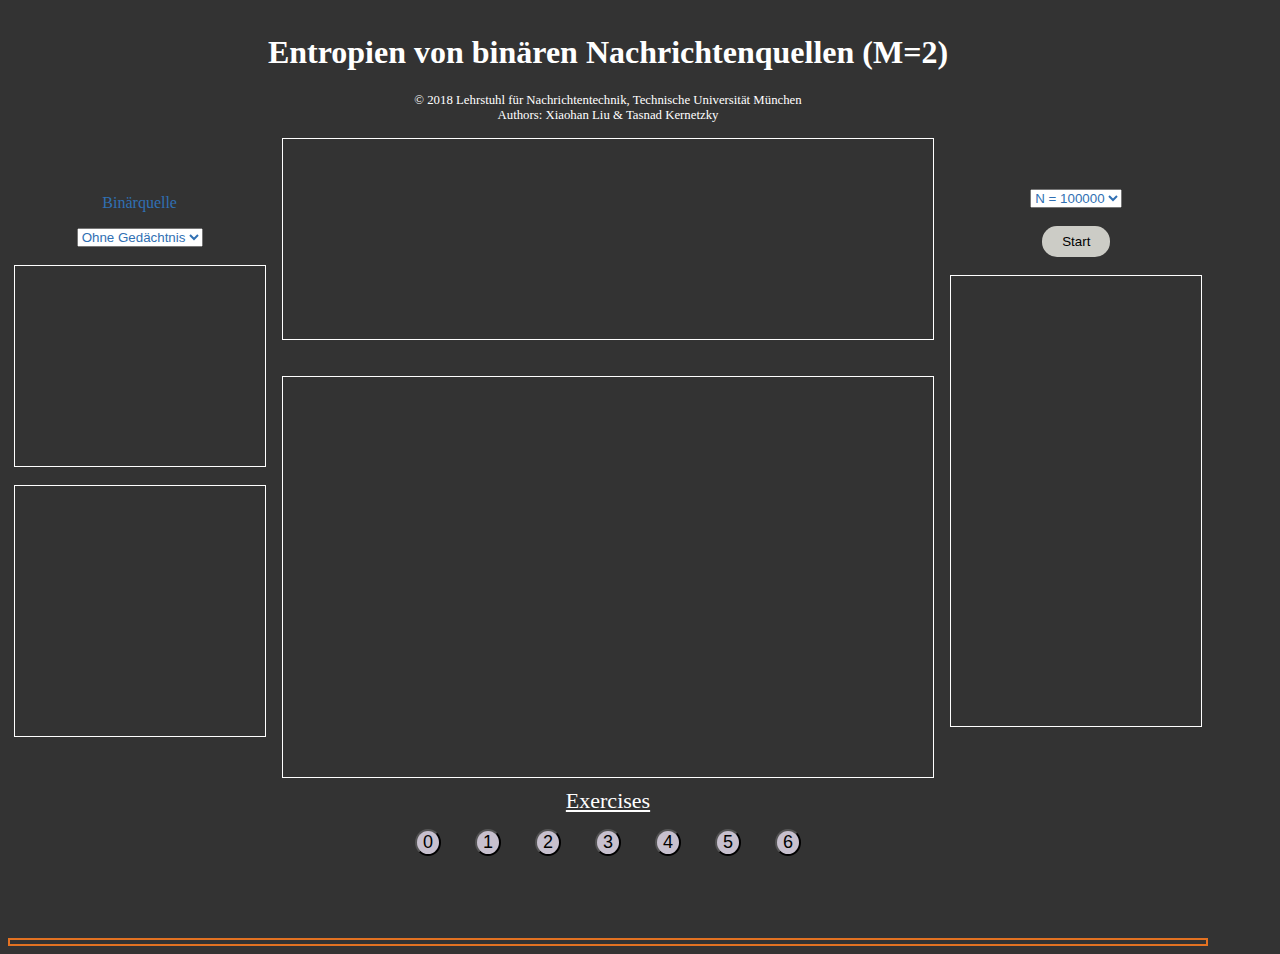
==== commit 03835375: "simulationswerte" ====
--- a/Entropien von binären Nachrichtenquellen/index(test).html
+++ b/Entropien von binären Nachrichtenquellen/index(test).html
@@ -8,7 +8,6 @@
     <script type="text/javascript"            src="/MathJax/unpacked/MathJax.js?config=TeX-AMS-MML_HTMLorMML-full,local/mwMathJaxConfig"></script>
     <script type="text/javascript"            src="/jsxgraph/jsxgraphcore.js"></script>
     <link   type="text/css" rel="stylesheet" href="/jsxgraph/jsxgraph.css" />
-
     <link   type="text/css" rel="stylesheet" href="/lnt_applets/style.css" />
     <script type="text/javascript"            src="/lnt_applets/utilfuns.js"></script>
 -->
@@ -33,7 +32,7 @@
   <!-- Title  -->
   <div class="flexContainerHead totalWidth">
     <div class="flexItemHead">
-      <h1> Entropien von binären Nachrichtenquellen(M=2)</h1>
+      <h1> Entropien von binären Nachrichtenquellen (M=2)</h1>
       <span class="copyright">
         © 2018 Lehrstuhl f&uuml;r Nachrichtentechnik, Technische Universit&auml;t M&uuml;nchen<br>
         Authors: Xiaohan Liu &amp; Tasnad Kernetzky
@@ -43,7 +42,7 @@
 
   <div class="flexContainer totalWidth">
     <div class="flex-item">
-        <p>Binärquelle</p>
+        <p class="highlight2">Binärquelle</p>
       <select id="distSelectL" class="highlight2" onchange="changeDistL()">
       <option  value="Markov">Markov</option>
         <option value="ohneG" selected="selected">Ohne Gedächtnis</option>
@@ -63,15 +62,15 @@
     </div>
 
     <div class="flex-item">
-      <select id="distSelectL" class="highlight2" onchange="changeN()">
+      <select id="distN" class="highlight2" onclick="changeN()">
         <option  value="N10">N = 10</option>
-        <option value="N100" selected="selected">N = 100</option>
-        <option value="N1000" selected="selected">N = 1000</option>
-        <option value="N10000" selected="selected">N = 10000</option>
-        <option value="N100000" selected="selected">N = 100000</option>
+        <option  value="N100" selected="selected">N = 100</option>
+        <option  value="N1000" selected="selected">N = 1000</option>
+        <option  value="N10000" selected="selected">N = 10000</option>
+        <option  value="N100000" selected="selected">N = 100000</option>
       </select>
       <br><br>
-    <button id="start" class="button" onclick="startbsf">Start</button>
+    <button id="start" class="button" onclick="startbsf()">Start</button>
         
     <br><br>
      <div id="bfBoxHTML" class="jxgBox jxgBoxBorder" style="width: 250px; height: 450px"></div>
@@ -104,37 +103,31 @@
     function setup() {
       // context, holds most of the variables
       ctx = {};
-
       // Get font size and colors from CSS
       var bodyStyles = window.getComputedStyle(document.body);
       ctx.fontSize = bodyStyles.getPropertyValue("font-size");
       ctx.bgColor    = bodyStyles.getPropertyValue("background-color");
       ctx.textColor  = bodyStyles.getPropertyValue("color");
       ctx.hlColor1   = window.getComputedStyle(document.getElementById("dummyForHl1")).getPropertyValue("color");
-      
-
+      //ctx.wordbreak   = window.getComputedStyle(document.getElementById("wordbreak")).getPropertyValue("word-break");
       // array that holds sliders and distribution values for both config boxes
       //ctx.fns = [
        // {"color": ctx.hlColor1},
        // {"color": ctx.hlColor2}
       //];
-
       // assign the dropdown lists
       //ctx.fns[0].index = document.getElementById("distSelectL").selectedIndex;
       //ctx.fns[1].index = document.getElementById("distSelectR").selectedIndex;
-
       //ctx.fns[0].index = 1;
       //ctx.fns[1].index = 0;
-
       // Sets up the table for probability values
       // create rows and cells needed for the table
     
-
       // JXG settings
       JXG.Options.text.useMathJax = true;
       JXG.Options.navbar.strokeColor = ctx.textColor;
       JXG.Options.navbar.fontSize = ctx.fontSize;
-
+      //JXG.Options.text.cssClass = "wordbreak";
       // array that stores all exercise buttons
       ctx.exButtons = [
       document.getElementById("reset"),
@@ -145,16 +138,12 @@
       document.getElementById("ex5"),
       document.getElementById("ex6"),
       ];
-
       // load utilfuns
       ctx.utilFuns = getUtilFuns();
-
       // load utilfunctions for distribution applet
       ctx.utilDist = getUtilDist();
-
       // load parameters from preset database
       ctx.verteilungDb = loadDb();
-
       // set up the jxg boxes
       ctx.cnfBox = JXG.JSXGraph.initBoard("configBox1HTML", {
         showCopyright: false,
@@ -180,7 +169,6 @@
         zoom: {enabled:false}, pan: {enabled:false},
         boundingbox: [0, 0, 100, 100]
       });
-
       ctx.pltBox = JXG.JSXGraph.initBoard("pltBoxHTML", {
         showCopyright: false,
         axis: false,
@@ -198,13 +186,12 @@
       });
       // update the pltBox whenever changes are made
       ctx.cnfBox.addChild(ctx.pltBox);
-      ctx.cnfBox.addChild(ctx.zeigBox);
+      //ctx.cnfBox.addChild(ctx.zeigBox);
       ctx.cnfBox.addChild(ctx.circleBox);
       ctx.bfBox.addChild(ctx.pltBox);
-      ctx.bfBox.addChild(ctx.zeigBox);
+      //ctx.bfBox.addChild(ctx.zeigBox);
       ctx.bfBox.addChild(ctx.circleBox);
       
-
       // set colors
       ctx.cnfBox.containerObj.style.backgroundColor = ctx.bgColor;
       ctx.cnfBox.options.label.strokeColor = ctx.textColor;
@@ -216,21 +203,16 @@
       ctx.bfBox.options.label.strokeColor = ctx.textColor;
       ctx.circleBox.containerObj.style.backgroundColor = ctx.bgColor;
       ctx.circleBox.options.label.strokeColor = ctx.textColor;
-
-
       // axis
       ctx.pltBox.create("axis", [[0, 0], [1, 0]], {
-        name: "$P_A$",
+        name: "$p$<sub>A</sub>",
         withLabel: true, label: {position: "rt", offset: [-40, -25], fontSize: ctx.fontSize}
       });
-
       ctx.pltBox.create("axis", [[0, 0], [0, 1]], {
         name: "$H$",
         withLabel: true, label: {position: "rt", offset: [20, -25], fontSize: ctx.fontSize, rotate: 90}
       });
-
     
-
       // create sliders
       
       ctx.sldPA = ctx.cnfBox.create("slider", [[10,20], [90,20], [0, 0.2, 1]],
@@ -239,7 +221,7 @@
       //hideSlider(ctx.sldA, true);
       ctx.txtSldPA = ctx.cnfBox.create("text", [10, 30,
         (function() { return function() {
-          return "$P_A =" + ctx.utilFuns.round(ctx.sldPA.Value(), 2) + "$";}}())],
+          return "$p$<sub>A</sub> = " + ctx.utilFuns.round(ctx.sldPA.Value(), 2);}}())],
         {fixed: true, strokeColor: ctx.textColor, fontSize: ctx.fontSize}
       );
       
@@ -248,8 +230,8 @@
       );
       //hideSlider(ctx.sldB, true);
       ctx.txtSldPB = ctx.cnfBox.create("text", [10, 55,
-        (function() { return function() {
-          return "$P_B =" + ctx.utilFuns.round(ctx.sldPB.Value(), 2) + "$";}}())],
+        (function() { 
+          return "$p$<sub>B</sub> = " + ctx.utilFuns.round(ctx.sldPB.Value(), 2);})],
         {fixed: true, strokeColor: ctx.textColor, fontSize: ctx.fontSize}
       );
       ctx.sldPAIB = ctx.cnfBox.create("slider", [[10,20], [90,20], [0, 0.7, 1]],
@@ -258,7 +240,7 @@
      // hideSlider(ctx.sldAIB, true);
       ctx.txtSldPAIB = ctx.cnfBox.create("text", [10, 30,
         (function() { return function() {
-          return "$P$<sub>A|B</sub> = " + ctx.utilFuns.round(ctx.sldPAIB.Value(), 2);}}())],
+          return "$p$<sub>A|B</sub> = " + ctx.utilFuns.round(ctx.sldPAIB.Value(), 2);}}())],
         {fixed: true, strokeColor: ctx.textColor, fontSize: ctx.fontSize}
       );
       ctx.sldPBIA = ctx.cnfBox.create("slider", [[10,45], [90,45], [0, 0.1, 1]],
@@ -267,17 +249,17 @@
      // hideSlider(ctx.sldBIA, true);
       ctx.txtSldPBIA = ctx.cnfBox.create("text", [10, 55,
         (function() { return function() {
-          return "$P$<sub>B|A</sub> = " + ctx.utilFuns.round(ctx.sldPBIA.Value(), 2);}}())],
+          return "$p$<sub>B|A</sub> = " + ctx.utilFuns.round(ctx.sldPBIA.Value(), 2);}}())],
         {fixed: true, strokeColor: ctx.textColor, fontSize: ctx.fontSize}
       );
-      ctx.sldN = ctx.cnfBox.create("slider", [[10,70], [90,70], [10,100000,100000]],
-        {withLabel: false, snapWidth: 1}
-      );
-      ctx.txtSldN = ctx.cnfBox.create("text", [10, 80,
-        (function() { return function() {
-          return "$N = " + ctx.utilFuns.round(ctx.sldN.Value(),1)+ "$";}}())],
-        {fixed: true, strokeColor: ctx.textColor, fontSize: ctx.fontSize}
-      );
+     // ctx.sldN = ctx.cnfBox.create("slider", [[10,70], [90,70], [Math.pow(10,1),Math.pow(10,5),Math.pow(10,5)]],
+       // {withLabel: false, snapWidth: 1000}
+      //);
+      //ctx.txtSldN = ctx.cnfBox.create("text", [10, 80,
+        //(function() { return function() {
+          //return "$N = " + ctx.utilFuns.round(ctx.sldN.Value(),1)+ "$";}}())],
+        //{fixed: true, strokeColor: ctx.textColor, fontSize: ctx.fontSize}
+     // );
       
       // create Markovdiagramm
       ctx.circleA = ctx.circleBox.create("circle",[[30,45],[30,60]],
@@ -326,43 +308,49 @@
         
        //create Solution
        
-        ctx.simu = ctx.zeigBox.create("text",[5, 25, "Simulationsergebnis:"],
+        ctx.simu = ctx.zeigBox.create("text",[5, 25, "Simulation:"],
             {fixed: true, strokeColor: ctx.textColor, fontSize: ctx.fontSize, cssStyle: "text-decoration: underline"});
         ctx.theo = ctx.zeigBox.create("text",[5, 65, "theoretisch:"],
             {fixed: true, strokeColor: ctx.textColor, fontSize: ctx.fontSize, cssStyle: "text-decoration: underline"});
             
                 //Simulation(ohne gedächtnis)
-                
-        ctx.osimuh1 = ctx.zeigBox.create("text",[30,25, 
-            (function() { return function() {
-          return "$H_1 = " + ctx.utilFuns.round(ctx.sldPB.Value(),3)+ "$";}}())],
-        {fixed: true, strokeColor: ctx.textColor, fontSize: ctx.fontSize}
-            );
-        ctx.osimuh2 = ctx.zeigBox.create("text",[50,25, 
-            (function() { return function() {
-          return "$H_2 = " + ctx.utilFuns.round(ctx.sldPB.Value(),3)+ "$";}}())],
-        {fixed: true, strokeColor: ctx.textColor, fontSize: ctx.fontSize}
-            );
+        
+        ctx.osimuh1 = ctx.zeigBox.create("text",[20,25, 
+            (function() { return function() {
+          return "$H_1 = " + ctx.utilFuns.round(solutionfunction().H1,3)+ "$";}}())],
+        {fixed: true, strokeColor: ctx.textColor, fontSize: ctx.fontSize}
+            );
+        //ctx.osimuh1.setAttribute({visible:false});
+        ctx.osimuh2 = ctx.zeigBox.create("text",[45,25, 
+            (function() { return function() {
+          return "$H_2 = " + ctx.utilFuns.round(solutionfunction().H2,3)+ "$";}}())],
+        {fixed: true, strokeColor: ctx.textColor, fontSize: ctx.fontSize}
+            );
+        //ctx.osimuh2.setAttribute({visible:false});
         ctx.osimuh3 = ctx.zeigBox.create("text",[70,25, 
             (function() { return function() {
-          return "$H_3 = " + ctx.utilFuns.round(ctx.sldPB.Value(),3)+ "$";}}())],
-        {fixed: true, strokeColor: ctx.textColor, fontSize: ctx.fontSize}
-            );
-        ctx.osimuh4 = ctx.zeigBox.create("text",[30,45, 
-            (function() { return function() {
-          return "$H_4 = " + ctx.utilFuns.round(ctx.sldPB.Value(),3)+ "$";}}())],
-        {fixed: true, strokeColor: ctx.textColor, fontSize: ctx.fontSize}
-            );
-        ctx.osimuh5 = ctx.zeigBox.create("text",[50,45, 
-            (function() { return function() {
-          return "$H_5 = " + ctx.utilFuns.round(ctx.sldPB.Value(),3)+ "$";}}())],
-        {fixed: true, strokeColor: ctx.textColor, fontSize: ctx.fontSize}
-            );
+          return "$H_3 = " + ctx.utilFuns.round(solutionfunction().H3,3)+ "$";}}())],
+        {fixed: true, strokeColor: ctx.textColor, fontSize: ctx.fontSize}
+            );
+        //ctx.osimuh3.setAttribute({visible:false});
+        ctx.osimuh4 = ctx.zeigBox.create("text",[20,45, 
+            (function() { return function() {
+          return "$H_4 = " + ctx.utilFuns.round(solutionfunction().H4,3)+ "$";}}())],
+        {fixed: true, strokeColor: ctx.textColor, fontSize: ctx.fontSize}
+            );
+       // ctx.osimuh4.setAttribute({visible:false});
+        ctx.osimuh5 = ctx.zeigBox.create("text",[45,45, 
+            (function() { return function() {
+          return "$H_5 = " + ctx.utilFuns.round(solutionfunction().H5,3)+ "$";}}())],
+        {fixed: true, strokeColor: ctx.textColor, fontSize: ctx.fontSize}
+            );
+                //ctx.osimuh5.setAttribute({visible:false});
         ctx.osimuh6 = ctx.zeigBox.create("text",[70,45, 
             (function() { return function() {
-          return "$H_6 = " + ctx.utilFuns.round(ctx.sldPB.Value(),3)+ "$";}}())],
-        {fixed: true, strokeColor: ctx.textColor, fontSize: ctx.fontSize}
-            );
+          return "$H_6 = " + ctx.utilFuns.round(solutionfunction().H6,3)+ "$";}}())],
+        {fixed: true, strokeColor: ctx.textColor, fontSize: ctx.fontSize}
+            );
+               // ctx.osimuh6.setAttribute({visible:false});
                 //theoretisch(ohne gedächtnis)
         
         ctx.otheoh0function = function(){
@@ -412,32 +400,32 @@
                 
         ctx.msimuh1 = ctx.zeigBox.create("text",[30,25, 
             (function() { return function() {
-          return "$H_1 = " + ctx.utilFuns.round(ctx.sldPB.Value(),3)+ "$";}}())],
+          return "$H_1 = " + ctx.utilFuns.round(solutionfunction().H1,3)+ "$";}}())],
         {fixed: true, strokeColor: ctx.textColor, fontSize: ctx.fontSize}
             );
         ctx.msimuh2 = ctx.zeigBox.create("text",[50,25, 
             (function() { return function() {
-          return "$H_2 = " + ctx.utilFuns.round(ctx.sldPB.Value(),3)+ "$";}}())],
+          return "$H_2 = " + ctx.utilFuns.round(solutionfunction().H2,3)+ "$";}}())],
         {fixed: true, strokeColor: ctx.textColor, fontSize: ctx.fontSize}
             );
         ctx.msimuh3 = ctx.zeigBox.create("text",[70,25, 
             (function() { return function() {
-          return "$H_3 = " + ctx.utilFuns.round(ctx.sldPB.Value(),3)+ "$";}}())],
+          return "$H_3 = " + ctx.utilFuns.round(solutionfunction().H3,3)+ "$";}}())],
         {fixed: true, strokeColor: ctx.textColor, fontSize: ctx.fontSize}
             );
         ctx.msimuh4 = ctx.zeigBox.create("text",[30,45, 
             (function() { return function() {
-          return "$H_4 = " + ctx.utilFuns.round(ctx.sldPB.Value(),3)+ "$";}}())],
+          return "$H_4 = " + ctx.utilFuns.round(solutionfunction().H4,3)+ "$";}}())],
         {fixed: true, strokeColor: ctx.textColor, fontSize: ctx.fontSize}
             );
         ctx.msimuh5 = ctx.zeigBox.create("text",[50,45, 
             (function() { return function() {
-          return "$H_5 = " + ctx.utilFuns.round(ctx.sldPB.Value(),3)+ "$";}}())],
+          return "$H_5 = " + ctx.utilFuns.round(solutionfunction().H5,3)+ "$";}}())],
         {fixed: true, strokeColor: ctx.textColor, fontSize: ctx.fontSize}
             );
         ctx.msimuh6 = ctx.zeigBox.create("text",[70,45, 
             (function() { return function() {
-          return "$H_6 = " + ctx.utilFuns.round(ctx.sldPB.Value(),3)+ "$";}}())],
+          return "$H_6 = " + ctx.utilFuns.round(solutionfunction().H6,3)+ "$";}}())],
         {fixed: true, strokeColor: ctx.textColor, fontSize: ctx.fontSize}
             );
             
@@ -537,21 +525,66 @@
       
       ctx.beispielfolge = ctx.bfBox.create("text",[30, 5, "Beispielfolge:"],
       {fixed: true, strokeColor: ctx.textColor, fontSize: ctx.fontSize, cssStyle: "text-decoration: underline"});
-        
-        ctx.cnfBox.fullUpdate();
-
+      ctx.solution1 = ctx.bfBox.create("text",[5,15, 
+            ( function() { return function() {
+          return solutionfunction().arr;}}())],
+        {fixed: true, strokeColor: ctx.textColor, fontSize: ctx.fontSize, cssStyle:"word-break: break-all"});
+      
+      ctx.solution2 = ctx.bfBox.create("text",[5,25, 
+            ( function() { return function() {
+          return solutionzweifun();}}())],
+        {fixed: true, strokeColor: ctx.textColor, fontSize: ctx.fontSize,cssStyle:"word-break: break-all"});
+        
+      ctx.solution3 = ctx.bfBox.create("text",[5,53, 
+            (function() { return function() {
+          return solutiondreifun();}}())],
+        {fixed: true, strokeColor: ctx.textColor, fontSize: ctx.fontSize,cssStyle:"word-break: break-all"});
+        
+      ctx.solution4 = ctx.bfBox.create("text",[5,53, 
+            (function() { return function() {
+          return solutionvierfun();}}())],
+        {fixed: true, strokeColor: ctx.textColor, fontSize: ctx.fontSize,cssStyle:"word-break: break-all"});
+     
+      ctx.solution5 = ctx.bfBox.create("text",[5,53, 
+            (function() { return function() {
+          return solutionfivefun();}}())],
+        {fixed: true, strokeColor: ctx.textColor, fontSize: ctx.fontSize,cssStyle:"word-break: break-all"});
+        
+        ctx.solution1.setAttribute({visible:false });
+        ctx.solution2.setAttribute({visible:false });
+        ctx.solution3.setAttribute({visible:false });
+        ctx.solution4.setAttribute({visible:false });
+        ctx.solution5.setAttribute({visible:false });
+        
+        //ctx.cnfBox.fullUpdate();
         ctx.updateDocumentFromSliders = function() {
-   
-        var oldPA = ctx.sldPA.Value();
-        var newPB = 1- oldPA;
-        //  console.log("pa2",ctx.sldPA.Value());
-        var oldPB = ctx.sldPB.Value();
-        var newPA = 1 - oldPB;
-        ctx.sldPA.setValue(newPA);
+        var oldPB =ctx.utilFuns.round(ctx.sldPB.Value(), 2)
+             //console.log("a",oldPB);
+        var newPA =ctx.utilFuns.round(1 - oldPB, 2);
+        //console.log("b",newPA);
+        var oldPA =ctx.utilFuns.round(ctx.sldPA.Value(), 2)
+        //console.log("c",oldPA);
+        var newPB = ctx.utilFuns.round(1 - oldPA, 2);
+        //console.log("d",newPB);
+        
+         ctx.sldPA.setValue(newPA);
+        ctx.sldPB.setValue(newPB);
+       
+        //ctx.sldPB.setValue(1-ctx.sldPA.Value());
+        
+        
+        
+        //ctx.sldPA.setValue(1-ctx.sldPB.Value());
+      }
+      
+       //  console.log("pa2",ctx.sldPA.Value());
+        //var oldPB = ctx.sldPB.Value();
+        //var newPA = 1 - oldPB;
+        //ctx.sldPA.setValue(newPA);
         //console.log("pa3",ctx.sldPA.Value());
-        ctx.sldPB.setValue(newPB);
+        //ctx.sldPB.setValue(newPB);
     
-        }
+        
         ctx.cnfBox.on("update", ctx.updateDocumentFromSliders);
         ctx.updateDocumentFromSliders();
         //ctx.cnfBox.update();
@@ -561,17 +594,415 @@
       
         changeDistL();
         //changeDistR();
-        changeN();
+        //changeN();
+        ctx.cnfBox.fullUpdate();
         ctx.circleBox.fullUpdate();
         ctx.pltBox.fullUpdate();
         ctx.zeigBox.fullUpdate();
-
+        ctx.bfBox.fullUpdate();
         callExercise(0);
   }
-
-  function changeN(){
+  
+  function startbsf(){
+        //l=0
+        function changeN(){
+           
+        if(document.getElementById("distN").value == "N10"){
+            
+            ctx.solution1.setAttribute({visible:true });
+            ctx.solution2.setAttribute({visible:false });
+            ctx.solution3.setAttribute({visible:false });
+            ctx.solution4.setAttribute({visible:false });
+            ctx.solution5.setAttribute({visible:false });
+         } if(document.getElementById("distN").value == "N100"){
+           
+            ctx.solution2.setAttribute({visible:true });
+           ctx.solution1.setAttribute({visible:false });
+            ctx.solution3.setAttribute({visible:false });
+            ctx.solution4.setAttribute({visible:false });
+            ctx.solution5.setAttribute({visible:false });
+         } if(document.getElementById("distN").value == "N1000"){
+             
+            ctx.solution3.setAttribute({visible:true });
+             ctx.solution1.setAttribute({visible:false });
+            ctx.solution2.setAttribute({visible:false });
+            ctx.solution4.setAttribute({visible:false });
+            ctx.solution5.setAttribute({visible:false });
+         } if(document.getElementById("distN").value == "N10000"){
+             
+            ctx.solution4.setAttribute({visible:true });
+             ctx.solution1.setAttribute({visible:false });
+            ctx.solution2.setAttribute({visible:false });
+           ctx.solution3.setAttribute({visible:false });
+            ctx.solution5.setAttribute({visible:false });
+         } if(document.getElementById("distN").value == "N100000"){
+             //ctx.osimuh1.setAttribute({visible:true });
+             //ctx.osimuh2.setAttribute({visible:true });
+            //ctx.osimuh3.setAttribute({visible:true });
+            //ctx.osimuh4.setAttribute({visible:true });
+            //ctx.osimuh5.setAttribute({visible:true });
+            //ctx.osimuh6.setAttribute({visible:true });
+            ctx.solution5.setAttribute({visible:true });
+             ctx.solution1.setAttribute({visible:false });
+            ctx.solution2.setAttribute({visible:false });
+            ctx.solution3.setAttribute({visible:false });
+            ctx.solution4.setAttribute({visible:false });
+         }
+         
+    }
+        
+        changeN();
+        //ctx.bfBox.fullUpdate();
+         //changeN();
+         ctx.circleBox.fullUpdate();
+        ctx.pltBox.fullUpdate();
+        ctx.zeigBox.fullUpdate();
+        ctx.bfBox.fullUpdate();
+        ctx.cnfBox.fullUpdate();
+     // l++;
+      //console.log('l',l);
+  }
+      
+   function solutionfunction(){
+      var folge  = [];
+      //var l=0;
+       //if(document.getElementById("distN").value == "N10"){
+         //   l=10;
+         //} if(document.getElementById("distN").value == "N100"){
+           // l=100;
+         //} if(document.getElementById("distN").value == "N1000"){
+           // l=450;    
+         //} if(document.getElementById("distN").value == "N10000"){
+           // l=460;
+         //} if(document.getElementById("distN").value == "N100000"){
+           // l=500;
+         //}
+        var k=0;
+       //l=0;
+        for (i=0;i<10;i++)
+            {
+               // var k=0;
+            function updateRandom(){
+               //var k=0;
+                var PA = ctx.sldPA.Value(),
+                PB = 1-ctx.sldPA.Value(),
+                P = Math.random(),
+                n = Math.random()/2;
+                if(P < PA)
+                    return 0+n;
+                if(P < 1)
+                    return 0.5+n;
+            }
+               //var k=0;
+                var objects = ["A","B"];
+                var length = 10;
+                //console.log("update",updateRandom());
+                var randomIndex = Math.floor((objects.length*updateRandom()));
+          
+             folge[i] =objects[randomIndex];
+                //console.log("randomIndex",randomIndex);
+                //console.log("folge",folge[1]);
+                //if(folge[i]=='A')
+                    if(folge[i] ==objects[0])
+                    k++;
+                //console.log('folge',folge[i]);
+                //console.log('r',randomIndex);
+                //console.log('k',k);
+               
+               }
+                 //console.log("i",folge);
+              // l++;
+        //console.log('l',l)
+               folge=folge.join("");
+        //var l=0;
+       if(document.getElementById("distN").value == "N10"){
+           // l=10;
+           switch(k) {
+                case 0:
+                        h1 = 0;
+                        h2 = 0;
+                        h3 = 0;
+                        h4 = 0;
+                        h5 = 0;
+                        h6 = 0;
+                        break;
+                case 1:
+                        h1 =-(k/10)*(Math.log(k/10)/Math.log(2))-(1-(k/10))*(Math.log(1-(k/10))/Math.log(2));
+                        var items = Array(0.493,0.252);
+                        h2 = items[Math.floor(Math.random()*items.length)];
+                           h3 = 0.516;
+                           h4 = 0.532;
+                           h5 = 0.517;
+                           h6 = 0.387;
+                        break;
+                case 2:
+                        h1 =-(k/10)*(Math.log(k/10)/Math.log(2))-(1-(k/10))*(Math.log(1-(k/10))/Math.log(2));
+                        var items = Array(0.493,0.612,0.718,0.723);
+                        h2 = items[Math.floor(Math.random()*items.length)];
+                        h3 = 0.538;
+                        h4 = 0.532;
+                        h5 = 0.450;
+                        h6 = 0.387;
+                        break;
+                case 3:
+                        h1 =-(k/10)*(Math.log(k/10)/Math.log(2))-(1-(k/10))*(Math.log(1-(k/10))/Math.log(2));
+                        var items = Array(0.718,0.765,0.723,0.918,0.829,0.792);
+                        h2 = items[Math.floor(Math.random()*items.length)];
+                        h3 = 0.667;
+                        h4 = 0.532;
+                        h5 = 0.450;
+                        h6 = 0.387;
+                        break;
+                case 4:
+                        h1 =-(k/10)*(Math.log(k/10)/Math.log(2))-(1-(k/10))*(Math.log(1-(k/10))/Math.log(2));
+                        var items = Array(0.918,0.946,0.987);
+                        h2 = items[Math.floor(Math.random()*items.length)];
+                        h3 = 0.833;
+                        h4 = 0.630;
+                        h5 = 0.517;
+                        h6 = 0.387;
+                        break;
+                case 5:
+                        h1 =-(k/10)*(Math.log(k/10)/Math.log(2))-(1-(k/10))*(Math.log(1-(k/10))/Math.log(2));
+                        h2 = 1;
+                        h3 = 1;
+                        h4 = 1;
+                        h5 = 1;
+                        h6 = 1;
+                        break;
+        
+                }
+           
+               
+           
+         } if(document.getElementById("distN").value == "N100"){
+           //l=100;
+             switch(k) {
+                case 0:
+                        h1 = 0;
+                        h2 = 0;
+                        h3 = 0;
+                        h4 = 0;
+                        h5 = 0;
+                        h6 = 0;
+                        break;
+                case 1:
+                        var items1 = Array(0.827,0.827,0.634,0.701,0.722,0.795,0.584,0.529,0.680,0.658,0.610,0.881);
+                        h1 = items1[Math.floor(Math.random()*items1.length)];
+                        //h1 =-(k/100)*(Math.log(k/100)/Math.log(2))-(1-(k/100))*(Math.log(1-(k/100))/Math.log(2));
+                        var items = Array(0.493,0.252);
+                        h2 = items[Math.floor(Math.random()*items.length)];
+                           h3 = 0.516;
+                           h4 = 0.532;
+                           h5 = 0.517;
+                           h6 = 0.387;
+                        break;
+                case 2:
+                        h1 =-(k/100)*(Math.log(k/100)/Math.log(2))-(1-(k/100))*(Math.log(1-(k/100))/Math.log(2));
+                        var items = Array(0.493,0.612,0.718,0.723);
+                        h2 = items[Math.floor(Math.random()*items.length)];
+                        h3 = 0.538;
+                        h4 = 0.532;
+                        h5 = 0.450;
+                        h6 = 0.387;
+                        break;
+                case 3:
+                        h1 =-(k/100)*(Math.log(k/100)/Math.log(2))-(1-(k/100))*(Math.log(1-(k/100))/Math.log(2));
+                        var items = Array(0.718,0.765,0.723,0.918,0.829,0.792);
+                        h2 = items[Math.floor(Math.random()*items.length)];
+                        h3 = 0.667;
+                        h4 = 0.532;
+                        h5 = 0.450;
+                        h6 = 0.387;
+                        break;
+                case 4:
+                        h1 =-(k/100)*(Math.log(k/100)/Math.log(2))-(1-(k/100))*(Math.log(1-(k/100))/Math.log(2));
+                        var items = Array(0.918,0.946,0.987);
+                        h2 = items[Math.floor(Math.random()*items.length)];
+                        h3 = 0.833;
+                        h4 = 0.630;
+                        h5 = 0.517;
+                        h6 = 0.387;
+                        break;
+                case 5:
+                        h1 =-(k/100)*(Math.log(k/100)/Math.log(2))-(1-(k/100))*(Math.log(1-(k/100))/Math.log(2));
+                        h2 = 1;
+                        h3 = 1;
+                        h4 = 1;
+                        h5 = 1;
+                        h6 = 1;
+                        break;
+        
+                }
+        
+         } if(document.getElementById("distN").value == "N1000"){
+            //l=450; 
+             if(k==0){
+               h1 = 0;
+           }else{
+             //var h1 =-(k/1000)*(Math.log(k/1000)/Math.log(2))-(1-(k/1000))*(Math.log(1-(k/1000))/Math.log(2));
+               var items = Array(0.701,0.704,0.687,0.758,0.724,0.741,0.708,0.689,0.738,0.771);
+                        h1 = items[Math.floor(Math.random()*items.length)]; 
+           }
+              //var items = Array(0.701,0.704,0.687,0.758,0.724,0.741,0.708,0.689,0.738,0.771);
+                       // h1 = items[Math.floor(Math.random()*items.length)]; 
+            // var h1 =-(k/1000)*(Math.log(k/1000)/Math.log(2))-(1-(k/1000))*(Math.log(1-(k/1000))/Math.log(2));
+                h2 = h1;
+               h3 = h1;
+               h4 = h1-0.02;
+               h5 = h1-0.04;
+             h6 = h1-0.06;
+             
+         } if(document.getElementById("distN").value == "N10000"){
+           // l=460;
+             if(k==0){
+               h1 = 0;
+           }else{
+             //var h1 =-(k/10000)*(Math.log(k/10000)/Math.log(2))-(1-(k/10000))*(Math.log(1-(k/10000))/Math.log(2));
+               var items = Array(0.722,0.724,0.716,0.720,0.719,0.717,0.707,0.723,0.709,0.718);
+                        h1 = items[Math.floor(Math.random()*items.length)]; 
+             //var h1 =-(k/10000)*(Math.log(k/10000)/Math.log(2))-(1-(k/10000))*(Math.log(1-(k/10000))/Math.log(2));
+               h2 = h1;
+               h3 = h1;
+               h4 = h1;
+               h5 = h1;
+             h6 = h1-0.01;
+           }
+             
+         } if(document.getElementById("distN").value == "N100000"){
+            //l=500;
+             var PA = ctx.sldPA.Value();
+             var H = -ctx.sldPA.Value()*(Math.log(ctx.sldPA.Value())/Math.log(2))-ctx.sldPB.Value()*(Math.log(ctx.sldPB.Value())/Math.log(2));
+             var items = Array(H-0.004,H-0.003,H-0.002,H-0.001,H,H+0.001,H+0.002,H+0.003,H+0.004,H+0.005);
+             var h1 = items[Math.floor(Math.random()*items.length)];
+             //var h1 =-(k/500)*(Math.log(k/500)/Math.log(2))-(1-(k/500))*(Math.log(1-(k/500))/Math.log(2));
+             h2 = h1;
+               h3 = h1;
+               h4 = h1;
+               h5 = h1;
+             h6 = h1;
+         }
+                //var h1 =-(k/10)*(Math.log(k/10)/Math.log(2))-(1-(k/10))*(Math.log(1-(k/10))/Math.log(2));
+                return {
+                    H1: h1,
+                    H2: h2,
+                    H3: h3,
+                    H4: h4,
+                    H5: h5,
+                    H6: h6,
+                    arr:folge
+                       }
+        }
     
-    }
+    function solutionzweifun(){
+      var folge  = [];
+      
+        for (i=0;i<100;i++)
+            {
+            function updateRandom(){
+                var PA = ctx.sldPA.Value(),
+                PB = 1-ctx.sldPA.Value(),
+                P = Math.random(),
+                n = Math.random()/2;
+                if(P < PA)
+                    return 0+n;
+                if(P < 1)
+                    return 0.5+n;
+            }
+                var objects = ["A","B"];
+                var length = 100;
+                var randomIndex = Math.floor((objects.length*updateRandom()));
+          
+             folge[i] =objects[randomIndex];
+               
+               }
+                 //console.log("i",folge);
+               
+               folge=folge.join("");
+                return folge ;
+        }
+     function solutiondreifun(){
+      var folge  = [];
+      
+        for (i=0;i<450;i++)
+            {
+            function updateRandom(){
+                var PA = ctx.sldPA.Value(),
+                PB = 1-ctx.sldPA.Value(),
+                P = Math.random(),
+                n = Math.random()/2;
+                if(P < PA)
+                    return 0+n;
+                if(P < 1)
+                    return 0.5+n;
+            }
+                var objects = ["A","B"];
+                var length = 450;
+                var randomIndex = Math.floor((objects.length*updateRandom()));
+          
+             folge[i] =objects[randomIndex];
+               
+               }
+                 //console.log("i",folge);
+               
+               folge=folge.join("");
+                return folge ;
+        }
+     function solutionvierfun(){
+      var folge  = [];
+      
+        for (i=0;i<462;i++)
+            {
+            function updateRandom(){
+                var PA = ctx.sldPA.Value(),
+                PB = 1-ctx.sldPA.Value(),
+                P = Math.random(),
+                n = Math.random()/2;
+                if(P < PA)
+                    return 0+n;
+                if(P < 1)
+                    return 0.5+n;
+            }
+                var objects = ["A","B"];
+                var length = 462;
+                var randomIndex = Math.floor((objects.length*updateRandom()));
+          
+             folge[i] =objects[randomIndex];
+               
+               }
+                 //console.log("i",folge);
+               
+               folge=folge.join("");
+                return folge ;
+        }
+         function solutionfivefun(){
+      var folge  = [];
+      
+        for (i=0;i<484;i++)
+            {
+            function updateRandom(){
+                var PA = ctx.sldPA.Value(),
+                PB = 1-ctx.sldPA.Value(),
+                P = Math.random(),
+                n = Math.random()/2;
+                if(P < PA)
+                    return 0+n;
+                if(P < 1)
+                    return 0.5+n;
+            }
+                var objects = ["A","B"];
+                var length = 484;
+                var randomIndex = Math.floor((objects.length*updateRandom()));
+          
+             folge[i] =objects[randomIndex];
+               
+               }
+                 //console.log("i",folge);
+               
+               folge=folge.join("");
+                return folge ;
+        }
+  
     
   function changeDistL() {
     if (document.getElementById("distSelectL").value == "ohneG") {
@@ -602,12 +1033,12 @@
       ctx.txtPA.setAttribute({visible:false});
       ctx.txtPB.setAttribute({visible:false});
       
-      ctx.osimuh1.setAttribute({visible:true });
-      ctx.osimuh2.setAttribute({visible:true });
-      ctx.osimuh3.setAttribute({visible:true });
-      ctx.osimuh4.setAttribute({visible:true });
-      ctx.osimuh5.setAttribute({visible:true });
-      ctx.osimuh6.setAttribute({visible:true });
+      //ctx.osimuh1.setAttribute({visible:true });
+      //ctx.osimuh2.setAttribute({visible:true });
+      //ctx.osimuh3.setAttribute({visible:true });
+      //ctx.osimuh4.setAttribute({visible:true });
+      //ctx.osimuh5.setAttribute({visible:true });
+      //ctx.osimuh6.setAttribute({visible:true });
         ctx.otheoh0.setAttribute({visible:true });
         ctx.otheoh1.setAttribute({visible:true });
         ctx.otheoh2.setAttribute({visible:true });
@@ -692,13 +1123,14 @@
     //ctx.fns[0].index = document.getElementById("distSelectL").selectedIndex;
     //setProbValues(0);
     ctx.cnfBox.fullUpdate();
-    ctx.pltBox.fullUpdate();
+    //ctx.pltBox.fullUpdate();
+    ctx.circleBox.fullUpdate();
+        ctx.pltBox.fullUpdate();
+        ctx.zeigBox.fullUpdate();
+        ctx.bfBox.fullUpdate();
   }
-
-
   // function for updating the table
   
-
   function callExercise (n) {
     // mark the selected button
     for (var i=0; i<=6; i++) {
@@ -711,36 +1143,27 @@
         ctx.exButtons[i].disabled = false;
       }
     }
-
     ctx.sldPA.setValue(ctx.verteilungDb[n].parameters.PA);
     ctx.sldPB.setValue(ctx.verteilungDb[n].parameters.PB);
     ctx.sldPAIB.setValue(ctx.verteilungDb[n].parameters.PAIB);
     ctx.sldPBIA.setValue(ctx.verteilungDb[n].parameters.PBIA);
     ctx.sldN.setValue(ctx.verteilungDb[n].parameters.N);
     document.getElementById("distSelectL").options.selectedIndex = ctx.verteilungDb[n].dropIndexL;
-
-
     changeDistL();
     //changeDistR();
-
     // loads the exercise description
     document.getElementById("description").innerHTML = ctx.verteilungDb[n].description;
     // tell MathJax that there is new content
     MathJax.Hub.Queue(["Typeset", MathJax.Hub]);
-
     document.getElementById("solButton").style.visibility = "visible";
-
     document.getElementById("solution").innerHTML = ctx.verteilungDb[n].solution;
     document.getElementById("solution").style.visibility = "hidden";
     document.getElementById("solButton").innerHTML = "Show solution";
-
     // hide the solution button when clicking reset
     if (n == 0) {
       document.getElementById("solButton").style.visibility = "hidden";
     }
-
   }
-
   function solution() {
     if (document.getElementById("solution").style.visibility == "hidden") {
       document.getElementById("solution").style.visibility = "visible";
@@ -750,7 +1173,6 @@
       document.getElementById("solution").style.visibility = "hidden";
       document.getElementById("solButton").innerHTML = "Show solution";
     }
-
       MathJax.Hub.Queue(["Typeset", MathJax.Hub]);
     }
     
@@ -777,7 +1199,6 @@
         }
   
     
-
    </script>
 </body>
-</html>
+</html>--- a/style.css
+++ b/style.css
@@ -43,6 +43,7 @@
 }
 .highlight2 {
     color: #3070b3;
+    /*word-break: break-all;*/
 }
 .highlight3 {
     color: #a2ad00;
--- a/Entropien von binären Nachrichtenquellen/style.css
+++ b/Entropien von binären Nachrichtenquellen/style.css
@@ -27,8 +27,7 @@
     margin: 0px;
     border: 2px solid #e37222;
   }
-
-  .highlightP {
+.highlightP {
     color: #e30000;
   }
 
@@ -68,3 +67,4 @@
   border-radius: 50%;
   margin: 15px;
 }
+
